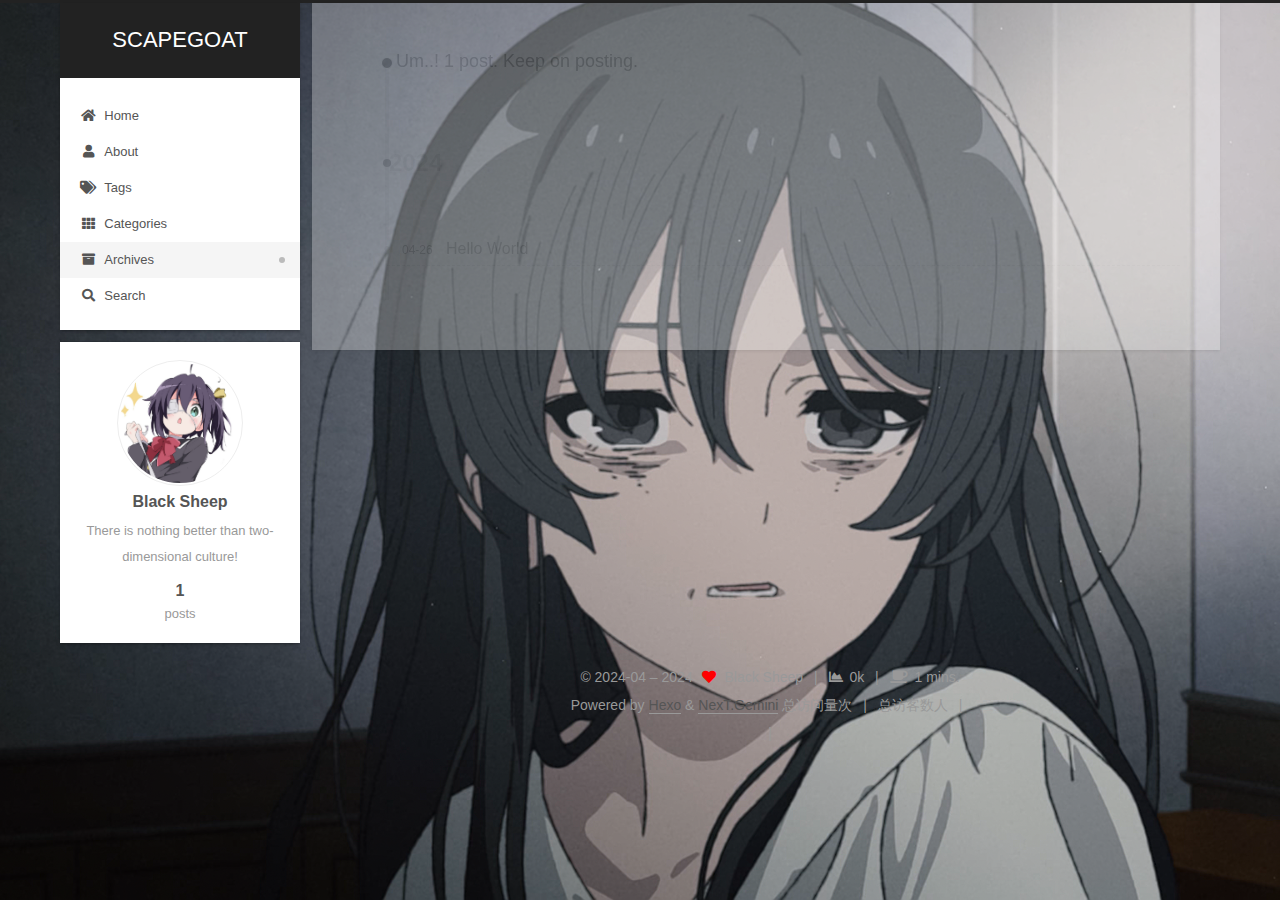
==== archives/index.html @ d49eea4b "Site updated: 2024-04-26 20:23:12" ====
<!DOCTYPE html>
<html lang="en">
<head>
  <meta charset="UTF-8">
<meta name="viewport" content="width=device-width, initial-scale=1, maximum-scale=2">
<meta name="theme-color" content="#222">
<meta name="generator" content="Hexo 7.2.0">
  <link rel="apple-touch-icon" sizes="180x180" href="/images/apple-touch-icon-next.png">
  <link rel="icon" type="image/png" sizes="32x32" href="/images/favicon-32x32-next.png">
  <link rel="icon" type="image/png" sizes="16x16" href="/images/favicon-16x16-next.png">
  <link rel="mask-icon" href="/images/logo.svg" color="#222">

<link rel="stylesheet" href="/css/main.css">


<link rel="stylesheet" href="/lib/font-awesome/css/all.min.css">
  <link rel="stylesheet" href="/lib/pace/pace-theme-minimal.min.css">
  <script src="/lib/pace/pace.min.js"></script>

<script id="hexo-configurations">
    var NexT = window.NexT || {};
    var CONFIG = {"hostname":"example.com","root":"/","scheme":"Gemini","version":"7.8.0","exturl":false,"sidebar":{"position":"left","display":"post","padding":18,"offset":12,"onmobile":false},"copycode":{"enable":false,"show_result":false,"style":null},"back2top":{"enable":true,"sidebar":false,"scrollpercent":false},"bookmark":{"enable":false,"color":"#222","save":"auto"},"fancybox":false,"mediumzoom":false,"lazyload":false,"pangu":false,"comments":{"style":"tabs","active":null,"storage":true,"lazyload":false,"nav":null},"algolia":{"hits":{"per_page":10},"labels":{"input_placeholder":"Search for Posts","hits_empty":"We didn't find any results for the search: ${query}","hits_stats":"${hits} results found in ${time} ms"}},"localsearch":{"enable":true,"trigger":"manual","top_n_per_article":1,"unescape":false,"preload":false},"motion":{"enable":true,"async":false,"transition":{"post_block":"fadeIn","post_header":"slideDownIn","post_body":"slideDownIn","coll_header":"slideLeftIn","sidebar":"slideUpIn"}}};
  </script>

  <meta name="description" content="There is nothing better than two-dimensional culture!">
<meta property="og:type" content="website">
<meta property="og:title" content="SCAPEGOAT">
<meta property="og:url" content="http://example.com/archives/index.html">
<meta property="og:site_name" content="SCAPEGOAT">
<meta property="og:description" content="There is nothing better than two-dimensional culture!">
<meta property="og:locale" content="en_US">
<meta property="article:author" content="Black Sheep">
<meta name="twitter:card" content="summary">

<link rel="canonical" href="http://example.com/archives/">


<script id="page-configurations">
  // https://hexo.io/docs/variables.html
  CONFIG.page = {
    sidebar: "",
    isHome : false,
    isPost : false,
    lang   : 'en'
  };
</script>

  <title>Archive | SCAPEGOAT</title>
  






  <noscript>
  <style>
  .use-motion .brand,
  .use-motion .menu-item,
  .sidebar-inner,
  .use-motion .post-block,
  .use-motion .pagination,
  .use-motion .comments,
  .use-motion .post-header,
  .use-motion .post-body,
  .use-motion .collection-header { opacity: initial; }

  .use-motion .site-title,
  .use-motion .site-subtitle {
    opacity: initial;
    top: initial;
  }

  .use-motion .logo-line-before i { left: initial; }
  .use-motion .logo-line-after i { right: initial; }
  </style>
</noscript>

</head>

<body itemscope itemtype="http://schema.org/WebPage">
  <div class="container use-motion">
    <div class="headband"></div>

    <header class="header" itemscope itemtype="http://schema.org/WPHeader">
      <div class="header-inner"><div class="site-brand-container">
  <div class="site-nav-toggle">
    <div class="toggle" aria-label="Toggle navigation bar">
      <span class="toggle-line toggle-line-first"></span>
      <span class="toggle-line toggle-line-middle"></span>
      <span class="toggle-line toggle-line-last"></span>
    </div>
  </div>

  <div class="site-meta">

    <a href="/" class="brand" rel="start">
      <span class="logo-line-before"><i></i></span>
      <h1 class="site-title">SCAPEGOAT</h1>
      <span class="logo-line-after"><i></i></span>
    </a>
  </div>

  <div class="site-nav-right">
    <div class="toggle popup-trigger">
        <i class="fa fa-search fa-fw fa-lg"></i>
    </div>
  </div>
</div>




<nav class="site-nav">
  <ul id="menu" class="main-menu menu">
        <li class="menu-item menu-item-home">

    <a href="/" rel="section"><i class="fa fa-home fa-fw"></i>Home</a>

  </li>
        <li class="menu-item menu-item-about">

    <a href="/about/" rel="section"><i class="fa fa-user fa-fw"></i>About</a>

  </li>
        <li class="menu-item menu-item-tags">

    <a href="/tags/" rel="section"><i class="fa fa-tags fa-fw"></i>Tags</a>

  </li>
        <li class="menu-item menu-item-categories">

    <a href="/categories/" rel="section"><i class="fa fa-th fa-fw"></i>Categories</a>

  </li>
        <li class="menu-item menu-item-archives">

    <a href="/archives/" rel="section"><i class="fa fa-archive fa-fw"></i>Archives</a>

  </li>
      <li class="menu-item menu-item-search">
        <a role="button" class="popup-trigger"><i class="fa fa-search fa-fw"></i>Search
        </a>
      </li>
  </ul>
</nav>



  <div class="search-pop-overlay">
    <div class="popup search-popup">
        <div class="search-header">
  <span class="search-icon">
    <i class="fa fa-search"></i>
  </span>
  <div class="search-input-container">
    <input autocomplete="off" autocapitalize="off"
           placeholder="Searching..." spellcheck="false"
           type="search" class="search-input">
  </div>
  <span class="popup-btn-close">
    <i class="fa fa-times-circle"></i>
  </span>
</div>
<div id="search-result">
  <div id="no-result">
    <i class="fa fa-spinner fa-pulse fa-5x fa-fw"></i>
  </div>
</div>

    </div>
  </div>

</div>
    </header>

    
  <div class="back-to-top">
    <i class="fa fa-arrow-up"></i>
    <span>0%</span>
  </div>


    <main class="main">
      <div class="main-inner">
        <div class="content-wrap">
          

          <div class="content archive">
            

  
  
  
  <div class="post-block">
    <div class="posts-collapse">
      <div class="collection-title">
        <span class="collection-header">Um..! 1 post. Keep on posting.</span>
      </div>

      
    <div class="collection-year">
      <span class="collection-header">2024</span>
    </div>

  <article itemscope itemtype="http://schema.org/Article">
    <header class="post-header">

      <div class="post-meta">
        <time itemprop="dateCreated"
              datetime="2024-04-26T16:50:13+08:00"
              content="2024-04-26">
          04-26
        </time>
      </div>

      <div class="post-title">
          <a class="post-title-link" href="/2024/04/26/hello-world/" itemprop="url">
            <span itemprop="name">Hello World</span>
          </a>
      </div>

    </header>
  </article>


    </div>
  </div>
  
  
  

  



          </div>
          

<script>
  window.addEventListener('tabs:register', () => {
    let { activeClass } = CONFIG.comments;
    if (CONFIG.comments.storage) {
      activeClass = localStorage.getItem('comments_active') || activeClass;
    }
    if (activeClass) {
      let activeTab = document.querySelector(`a[href="#comment-${activeClass}"]`);
      if (activeTab) {
        activeTab.click();
      }
    }
  });
  if (CONFIG.comments.storage) {
    window.addEventListener('tabs:click', event => {
      if (!event.target.matches('.tabs-comment .tab-content .tab-pane')) return;
      let commentClass = event.target.classList[1];
      localStorage.setItem('comments_active', commentClass);
    });
  }
</script>

        </div>
          
  
  <div class="toggle sidebar-toggle">
    <span class="toggle-line toggle-line-first"></span>
    <span class="toggle-line toggle-line-middle"></span>
    <span class="toggle-line toggle-line-last"></span>
  </div>

  <aside class="sidebar">
    <div class="sidebar-inner">

      <ul class="sidebar-nav motion-element">
        <li class="sidebar-nav-toc">
          Table of Contents
        </li>
        <li class="sidebar-nav-overview">
          Overview
        </li>
      </ul>

      <!--noindex-->
      <div class="post-toc-wrap sidebar-panel">
      </div>
      <!--/noindex-->

      <div class="site-overview-wrap sidebar-panel">
        <div class="site-author motion-element" itemprop="author" itemscope itemtype="http://schema.org/Person">
    <img class="site-author-image" itemprop="image" alt="Black Sheep"
      src="/images/avatar.jpg">
  <p class="site-author-name" itemprop="name">Black Sheep</p>
  <div class="site-description" itemprop="description">There is nothing better than two-dimensional culture!</div>
</div>
<div class="site-state-wrap motion-element">
  <nav class="site-state">
      <div class="site-state-item site-state-posts">
          <a href="/archives/">
        
          <span class="site-state-item-count">1</span>
          <span class="site-state-item-name">posts</span>
        </a>
      </div>
  </nav>
</div>



      </div>

    </div>
  </aside>
  <div id="sidebar-dimmer"></div>


      </div>
    </main>

    <footer class="footer">
      <div class="footer-inner">
        

        

<div class="copyright">
  
  &copy; 2024-04 – 
  <span itemprop="copyrightYear">2024</span>
  <span class="with-love">
    <i class="fa fa-heart"></i>
  </span>
  <span class="author" itemprop="copyrightHolder">Black Sheep</span>
    <span class="post-meta-divider">|</span>
    <span class="post-meta-item-icon">
      <i class="fa fa-chart-area"></i>
    </span>
    <span title="Symbols count total">0k</span>
    <span class="post-meta-divider">|</span>
    <span class="post-meta-item-icon">
      <i class="fa fa-coffee"></i>
    </span>
    <span title="Reading time total">1 mins.</span>
</div>
  <div class="powered-by">Powered by <a href="https://hexo.io/" class="theme-link" rel="noopener" target="_blank">Hexo</a> & <a href="https://theme-next.org/" class="theme-link" rel="noopener" target="_blank">NexT.Gemini</a>
  </div>


    <script async src="//dn-lbstatics.qbox.me/busuanzi/2.3/busuanzi.pure.mini.js"></script>

    <span id="busuanzi_container_site_pv">总访问量<span id="busuanzi_value_site_pv"></span>次</span>
    <span class="post-meta-divider">|</span>
    <span id="busuanzi_container_site_uv">总访客数<span id="busuanzi_value_site_uv"></span>人</span>
    <span class="post-meta-divider">|</span>
<!-- 不蒜子计数初始值纠正 -->
<script>
$(document).ready(function() {

    var int = setInterval(fixCount, 50);  // 50ms周期检测函数
    var countOffset = 20000;  // 初始化首次数据

    function fixCount() {            
       if (document.getElementById("busuanzi_container_site_pv").style.display != "none")
        {
            $("#busuanzi_value_site_pv").html(parseInt($("#busuanzi_value_site_pv").html()) + countOffset); 
            clearInterval(int);
        }                  
        if ($("#busuanzi_container_site_pv").css("display") != "none")
        {
            $("#busuanzi_value_site_uv").html(parseInt($("#busuanzi_value_site_uv").html()) + countOffset); // 加上初始数据 
            clearInterval(int); // 停止检测
        }  
    }
       	
});
</script> 

        
<div class="busuanzi-count">
  <script async src="https://busuanzi.ibruce.info/busuanzi/2.3/busuanzi.pure.mini.js"></script>
    <span class="post-meta-item" id="busuanzi_container_site_uv" style="display: none;">
      <span class="post-meta-item-icon">
        <i class="fa fa-user"></i>
      </span>
      <span class="site-uv" title="Total Visitors">
        <span id="busuanzi_value_site_uv"></span>
      </span>
    </span>
    <span class="post-meta-divider">|</span>
    <span class="post-meta-item" id="busuanzi_container_site_pv" style="display: none;">
      <span class="post-meta-item-icon">
        <i class="fa fa-eye"></i>
      </span>
      <span class="site-pv" title="Total Views">
        <span id="busuanzi_value_site_pv"></span>
      </span>
    </span>
</div>








      </div>
    </footer>
  </div>

  
  <script src="/lib/anime.min.js"></script>
  <script src="/lib/velocity/velocity.min.js"></script>
  <script src="/lib/velocity/velocity.ui.min.js"></script>

<script src="/js/utils.js"></script>

<script src="/js/motion.js"></script>


<script src="/js/schemes/pisces.js"></script>


<script src="/js/next-boot.js"></script>




  




  
<script src="/js/local-search.js"></script>













  

  

</body>
</html>
---- css/main.css ----
:root {
  --body-bg-color: #eee;
  --content-bg-color: #fff;
  --card-bg-color: #f5f5f5;
  --text-color: #555;
  --blockquote-color: #666;
  --link-color: #555;
  --link-hover-color: #222;
  --brand-color: #fff;
  --brand-hover-color: #fff;
  --table-row-odd-bg-color: #f9f9f9;
  --table-row-hover-bg-color: #f5f5f5;
  --menu-item-bg-color: #f5f5f5;
  --btn-default-bg: #fff;
  --btn-default-color: #555;
  --btn-default-border-color: #555;
  --btn-default-hover-bg: #222;
  --btn-default-hover-color: #fff;
  --btn-default-hover-border-color: #222;
}
html {
  line-height: 1.15; /* 1 */
  -webkit-text-size-adjust: 100%; /* 2 */
}
body {
  margin: 0;
}
main {
  display: block;
}
h1 {
  font-size: 2em;
  margin: 0.67em 0;
}
hr {
  box-sizing: content-box; /* 1 */
  height: 0; /* 1 */
  overflow: visible; /* 2 */
}
pre {
  font-family: monospace, monospace; /* 1 */
  font-size: 1em; /* 2 */
}
a {
  background: transparent;
}
abbr[title] {
  border-bottom: none; /* 1 */
  text-decoration: underline; /* 2 */
  text-decoration: underline dotted; /* 2 */
}
b,
strong {
  font-weight: bolder;
}
code,
kbd,
samp {
  font-family: monospace, monospace; /* 1 */
  font-size: 1em; /* 2 */
}
small {
  font-size: 80%;
}
sub,
sup {
  font-size: 75%;
  line-height: 0;
  position: relative;
  vertical-align: baseline;
}
sub {
  bottom: -0.25em;
}
sup {
  top: -0.5em;
}
img {
  border-style: none;
}
button,
input,
optgroup,
select,
textarea {
  font-family: inherit; /* 1 */
  font-size: 100%; /* 1 */
  line-height: 1.15; /* 1 */
  margin: 0; /* 2 */
}
button,
input {
/* 1 */
  overflow: visible;
}
button,
select {
/* 1 */
  text-transform: none;
}
button,
[type='button'],
[type='reset'],
[type='submit'] {
  -webkit-appearance: button;
}
button::-moz-focus-inner,
[type='button']::-moz-focus-inner,
[type='reset']::-moz-focus-inner,
[type='submit']::-moz-focus-inner {
  border-style: none;
  padding: 0;
}
button:-moz-focusring,
[type='button']:-moz-focusring,
[type='reset']:-moz-focusring,
[type='submit']:-moz-focusring {
  outline: 1px dotted ButtonText;
}
fieldset {
  padding: 0.35em 0.75em 0.625em;
}
legend {
  box-sizing: border-box; /* 1 */
  color: inherit; /* 2 */
  display: table; /* 1 */
  max-width: 100%; /* 1 */
  padding: 0; /* 3 */
  white-space: normal; /* 1 */
}
progress {
  vertical-align: baseline;
}
textarea {
  overflow: auto;
}
[type='checkbox'],
[type='radio'] {
  box-sizing: border-box; /* 1 */
  padding: 0; /* 2 */
}
[type='number']::-webkit-inner-spin-button,
[type='number']::-webkit-outer-spin-button {
  height: auto;
}
[type='search'] {
  outline-offset: -2px; /* 2 */
  -webkit-appearance: textfield; /* 1 */
}
[type='search']::-webkit-search-decoration {
  -webkit-appearance: none;
}
::-webkit-file-upload-button {
  font: inherit; /* 2 */
  -webkit-appearance: button; /* 1 */
}
details {
  display: block;
}
summary {
  display: list-item;
}
template {
  display: none;
}
[hidden] {
  display: none;
}
::selection {
  background: #262a30;
  color: #eee;
}
html,
body {
  height: 100%;
}
body {
  background: var(--body-bg-color);
  color: var(--text-color);
  font-family: 'Lato', "PingFang SC", "Microsoft YaHei", sans-serif;
  font-size: 1em;
  line-height: 2;
}
@media (max-width: 991px) {
  body {
    padding-left: 0 !important;
    padding-right: 0 !important;
  }
}
h1,
h2,
h3,
h4,
h5,
h6 {
  font-family: 'Lato', "PingFang SC", "Microsoft YaHei", sans-serif;
  font-weight: bold;
  line-height: 1.5;
  margin: 20px 0 15px;
}
h1 {
  font-size: 1.5em;
}
h2 {
  font-size: 1.375em;
}
h3 {
  font-size: 1.25em;
}
h4 {
  font-size: 1.125em;
}
h5 {
  font-size: 1em;
}
h6 {
  font-size: 0.875em;
}
p {
  margin: 0 0 20px 0;
}
a,
span.exturl {
  border-bottom: 1px solid #999;
  color: var(--link-color);
  outline: 0;
  text-decoration: none;
  overflow-wrap: break-word;
  word-wrap: break-word;
  cursor: pointer;
}
a:hover,
span.exturl:hover {
  border-bottom-color: var(--link-hover-color);
  color: var(--link-hover-color);
}
iframe,
img,
video {
  display: block;
  margin-left: auto;
  margin-right: auto;
  max-width: 100%;
}
hr {
  background-image: repeating-linear-gradient(-45deg, #ddd, #ddd 4px, transparent 4px, transparent 8px);
  border: 0;
  height: 3px;
  margin: 40px 0;
}
blockquote {
  border-left: 4px solid #ddd;
  color: var(--blockquote-color);
  margin: 0;
  padding: 0 15px;
}
blockquote cite::before {
  content: '-';
  padding: 0 5px;
}
dt {
  font-weight: bold;
}
dd {
  margin: 0;
  padding: 0;
}
kbd {
  background-color: #f5f5f5;
  background-image: linear-gradient(#eee, #fff, #eee);
  border: 1px solid #ccc;
  border-radius: 0.2em;
  box-shadow: 0.1em 0.1em 0.2em rgba(0,0,0,0.1);
  color: #555;
  font-family: inherit;
  padding: 0.1em 0.3em;
  white-space: nowrap;
}
.table-container {
  overflow: auto;
}
table {
  border-collapse: collapse;
  border-spacing: 0;
  font-size: 0.875em;
  margin: 0 0 20px 0;
  width: 100%;
}
tbody tr:nth-of-type(odd) {
  background: var(--table-row-odd-bg-color);
}
tbody tr:hover {
  background: var(--table-row-hover-bg-color);
}
caption,
th,
td {
  font-weight: normal;
  padding: 8px;
  vertical-align: middle;
}
th,
td {
  border: 1px solid #ddd;
  border-bottom: 3px solid #ddd;
}
th {
  font-weight: 700;
  padding-bottom: 10px;
}
td {
  border-bottom-width: 1px;
}
.btn {
  background: var(--btn-default-bg);
  border: 2px solid var(--btn-default-border-color);
  border-radius: 2px;
  color: var(--btn-default-color);
  display: inline-block;
  font-size: 0.875em;
  line-height: 2;
  padding: 0 20px;
  text-decoration: none;
  transition-property: background-color;
  transition-delay: 0s;
  transition-duration: 0.2s;
  transition-timing-function: ease-in-out;
}
.btn:hover {
  background: var(--btn-default-hover-bg);
  border-color: var(--btn-default-hover-border-color);
  color: var(--btn-default-hover-color);
}
.btn + .btn {
  margin: 0 0 8px 8px;
}
.btn .fa-fw {
  text-align: left;
  width: 1.285714285714286em;
}
.toggle {
  line-height: 0;
}
.toggle .toggle-line {
  background: #fff;
  display: inline-block;
  height: 2px;
  left: 0;
  position: relative;
  top: 0;
  transition: all 0.4s;
  vertical-align: top;
  width: 100%;
}
.toggle .toggle-line:not(:first-child) {
  margin-top: 3px;
}
.toggle.toggle-arrow .toggle-line-first {
  left: 50%;
  top: 2px;
  transform: rotate(45deg);
  width: 50%;
}
.toggle.toggle-arrow .toggle-line-middle {
  left: 2px;
  width: 90%;
}
.toggle.toggle-arrow .toggle-line-last {
  left: 50%;
  top: -2px;
  transform: rotate(-45deg);
  width: 50%;
}
.toggle.toggle-close .toggle-line-first {
  transform: rotate(-45deg);
  top: 5px;
}
.toggle.toggle-close .toggle-line-middle {
  opacity: 0;
}
.toggle.toggle-close .toggle-line-last {
  transform: rotate(45deg);
  top: -5px;
}
.highlight,
pre {
  background: #f7f7f7;
  color: #4d4d4c;
  line-height: 1.6;
  margin: 0 auto 20px;
}
pre,
code {
  font-family: consolas, Menlo, monospace, "PingFang SC", "Microsoft YaHei";
}
code {
  background: #eee;
  border-radius: 3px;
  color: #555;
  padding: 2px 4px;
  overflow-wrap: break-word;
  word-wrap: break-word;
}
.highlight *::selection {
  background: #d6d6d6;
}
.highlight pre {
  border: 0;
  margin: 0;
  padding: 10px 0;
}
.highlight table {
  border: 0;
  margin: 0;
  width: auto;
}
.highlight td {
  border: 0;
  padding: 0;
}
.highlight figcaption {
  background: #eff2f3;
  color: #4d4d4c;
  display: flex;
  font-size: 0.875em;
  justify-content: space-between;
  line-height: 1.2;
  padding: 0.5em;
}
.highlight figcaption a {
  color: #4d4d4c;
}
.highlight figcaption a:hover {
  border-bottom-color: #4d4d4c;
}
.highlight .gutter {
  -moz-user-select: none;
  -ms-user-select: none;
  -webkit-user-select: none;
  user-select: none;
}
.highlight .gutter pre {
  background: #eff2f3;
  color: #869194;
  padding-left: 10px;
  padding-right: 10px;
  text-align: right;
}
.highlight .code pre {
  background: #f7f7f7;
  padding-left: 10px;
  width: 100%;
}
.gist table {
  width: auto;
}
.gist table td {
  border: 0;
}
pre {
  overflow: auto;
  padding: 10px;
}
pre code {
  background: none;
  color: #4d4d4c;
  font-size: 0.875em;
  padding: 0;
  text-shadow: none;
}
pre .deletion {
  background: #fdd;
}
pre .addition {
  background: #dfd;
}
pre .meta {
  color: #eab700;
  -moz-user-select: none;
  -ms-user-select: none;
  -webkit-user-select: none;
  user-select: none;
}
pre .comment {
  color: #8e908c;
}
pre .variable,
pre .attribute,
pre .tag,
pre .name,
pre .regexp,
pre .ruby .constant,
pre .xml .tag .title,
pre .xml .pi,
pre .xml .doctype,
pre .html .doctype,
pre .css .id,
pre .css .class,
pre .css .pseudo {
  color: #c82829;
}
pre .number,
pre .preprocessor,
pre .built_in,
pre .builtin-name,
pre .literal,
pre .params,
pre .constant,
pre .command {
  color: #f5871f;
}
pre .ruby .class .title,
pre .css .rules .attribute,
pre .string,
pre .symbol,
pre .value,
pre .inheritance,
pre .header,
pre .ruby .symbol,
pre .xml .cdata,
pre .special,
pre .formula {
  color: #718c00;
}
pre .title,
pre .css .hexcolor {
  color: #3e999f;
}
pre .function,
pre .python .decorator,
pre .python .title,
pre .ruby .function .title,
pre .ruby .title .keyword,
pre .perl .sub,
pre .javascript .title,
pre .coffeescript .title {
  color: #4271ae;
}
pre .keyword,
pre .javascript .function {
  color: #8959a8;
}
.blockquote-center {
  border-left: none;
  margin: 40px 0;
  padding: 0;
  position: relative;
  text-align: center;
}
.blockquote-center .fa {
  display: block;
  opacity: 0.6;
  position: absolute;
  width: 100%;
}
.blockquote-center .fa-quote-left {
  border-top: 1px solid #ccc;
  text-align: left;
  top: -20px;
}
.blockquote-center .fa-quote-right {
  border-bottom: 1px solid #ccc;
  text-align: right;
  bottom: -20px;
}
.blockquote-center p,
.blockquote-center div {
  text-align: center;
}
.post-body .group-picture img {
  margin: 0 auto;
  padding: 0 3px;
}
.group-picture-row {
  margin-bottom: 6px;
  overflow: hidden;
}
.group-picture-column {
  float: left;
  margin-bottom: 10px;
}
.post-body .label {
  color: #555;
  display: inline;
  padding: 0 2px;
}
.post-body .label.default {
  background: #f0f0f0;
}
.post-body .label.primary {
  background: #efe6f7;
}
.post-body .label.info {
  background: #e5f2f8;
}
.post-body .label.success {
  background: #e7f4e9;
}
.post-body .label.warning {
  background: #fcf6e1;
}
.post-body .label.danger {
  background: #fae8eb;
}
.post-body .tabs {
  margin-bottom: 20px;
}
.post-body .tabs,
.tabs-comment {
  display: block;
  padding-top: 10px;
  position: relative;
}
.post-body .tabs ul.nav-tabs,
.tabs-comment ul.nav-tabs {
  display: flex;
  flex-wrap: wrap;
  margin: 0;
  margin-bottom: -1px;
  padding: 0;
}
@media (max-width: 413px) {
  .post-body .tabs ul.nav-tabs,
  .tabs-comment ul.nav-tabs {
    display: block;
    margin-bottom: 5px;
  }
}
.post-body .tabs ul.nav-tabs li.tab,
.tabs-comment ul.nav-tabs li.tab {
  border-bottom: 1px solid #ddd;
  border-left: 1px solid transparent;
  border-right: 1px solid transparent;
  border-top: 3px solid transparent;
  flex-grow: 1;
  list-style-type: none;
  border-radius: 0 0 0 0;
}
@media (max-width: 413px) {
  .post-body .tabs ul.nav-tabs li.tab,
  .tabs-comment ul.nav-tabs li.tab {
    border-bottom: 1px solid transparent;
    border-left: 3px solid transparent;
    border-right: 1px solid transparent;
    border-top: 1px solid transparent;
  }
}
@media (max-width: 413px) {
  .post-body .tabs ul.nav-tabs li.tab,
  .tabs-comment ul.nav-tabs li.tab {
    border-radius: 0;
  }
}
.post-body .tabs ul.nav-tabs li.tab a,
.tabs-comment ul.nav-tabs li.tab a {
  border-bottom: initial;
  display: block;
  line-height: 1.8;
  outline: 0;
  padding: 0.25em 0.75em;
  text-align: center;
  transition-delay: 0s;
  transition-duration: 0.2s;
  transition-timing-function: ease-out;
}
.post-body .tabs ul.nav-tabs li.tab a i,
.tabs-comment ul.nav-tabs li.tab a i {
  width: 1.285714285714286em;
}
.post-body .tabs ul.nav-tabs li.tab.active,
.tabs-comment ul.nav-tabs li.tab.active {
  border-bottom: 1px solid transparent;
  border-left: 1px solid #ddd;
  border-right: 1px solid #ddd;
  border-top: 3px solid #fc6423;
}
@media (max-width: 413px) {
  .post-body .tabs ul.nav-tabs li.tab.active,
  .tabs-comment ul.nav-tabs li.tab.active {
    border-bottom: 1px solid #ddd;
    border-left: 3px solid #fc6423;
    border-right: 1px solid #ddd;
    border-top: 1px solid #ddd;
  }
}
.post-body .tabs ul.nav-tabs li.tab.active a,
.tabs-comment ul.nav-tabs li.tab.active a {
  color: var(--link-color);
  cursor: default;
}
.post-body .tabs .tab-content .tab-pane,
.tabs-comment .tab-content .tab-pane {
  border: 1px solid #ddd;
  border-top: 0;
  padding: 20px 20px 0 20px;
  border-radius: 0;
}
.post-body .tabs .tab-content .tab-pane:not(.active),
.tabs-comment .tab-content .tab-pane:not(.active) {
  display: none;
}
.post-body .tabs .tab-content .tab-pane.active,
.tabs-comment .tab-content .tab-pane.active {
  display: block;
}
.post-body .tabs .tab-content .tab-pane.active:nth-of-type(1),
.tabs-comment .tab-content .tab-pane.active:nth-of-type(1) {
  border-radius: 0 0 0 0;
}
@media (max-width: 413px) {
  .post-body .tabs .tab-content .tab-pane.active:nth-of-type(1),
  .tabs-comment .tab-content .tab-pane.active:nth-of-type(1) {
    border-radius: 0;
  }
}
.post-body .note {
  border-radius: 3px;
  margin-bottom: 20px;
  padding: 1em;
  position: relative;
  border: 1px solid #eee;
  border-left-width: 5px;
}
.post-body .note h2,
.post-body .note h3,
.post-body .note h4,
.post-body .note h5,
.post-body .note h6 {
  margin-top: 0;
  border-bottom: initial;
  margin-bottom: 0;
  padding-top: 0;
}
.post-body .note p:first-child,
.post-body .note ul:first-child,
.post-body .note ol:first-child,
.post-body .note table:first-child,
.post-body .note pre:first-child,
.post-body .note blockquote:first-child,
.post-body .note img:first-child {
  margin-top: 0;
}
.post-body .note p:last-child,
.post-body .note ul:last-child,
.post-body .note ol:last-child,
.post-body .note table:last-child,
.post-body .note pre:last-child,
.post-body .note blockquote:last-child,
.post-body .note img:last-child {
  margin-bottom: 0;
}
.post-body .note.default {
  border-left-color: #777;
}
.post-body .note.default h2,
.post-body .note.default h3,
.post-body .note.default h4,
.post-body .note.default h5,
.post-body .note.default h6 {
  color: #777;
}
.post-body .note.primary {
  border-left-color: #6f42c1;
}
.post-body .note.primary h2,
.post-body .note.primary h3,
.post-body .note.primary h4,
.post-body .note.primary h5,
.post-body .note.primary h6 {
  color: #6f42c1;
}
.post-body .note.info {
  border-left-color: #428bca;
}
.post-body .note.info h2,
.post-body .note.info h3,
.post-body .note.info h4,
.post-body .note.info h5,
.post-body .note.info h6 {
  color: #428bca;
}
.post-body .note.success {
  border-left-color: #5cb85c;
}
.post-body .note.success h2,
.post-body .note.success h3,
.post-body .note.success h4,
.post-body .note.success h5,
.post-body .note.success h6 {
  color: #5cb85c;
}
.post-body .note.warning {
  border-left-color: #f0ad4e;
}
.post-body .note.warning h2,
.post-body .note.warning h3,
.post-body .note.warning h4,
.post-body .note.warning h5,
.post-body .note.warning h6 {
  color: #f0ad4e;
}
.post-body .note.danger {
  border-left-color: #d9534f;
}
.post-body .note.danger h2,
.post-body .note.danger h3,
.post-body .note.danger h4,
.post-body .note.danger h5,
.post-body .note.danger h6 {
  color: #d9534f;
}
.pagination .prev,
.pagination .next,
.pagination .page-number,
.pagination .space {
  display: inline-block;
  margin: 0 10px;
  padding: 0 11px;
  position: relative;
  top: -1px;
}
@media (max-width: 767px) {
  .pagination .prev,
  .pagination .next,
  .pagination .page-number,
  .pagination .space {
    margin: 0 5px;
  }
}
.pagination {
  border-top: 1px solid #eee;
  margin: 120px 0 0;
  text-align: center;
}
.pagination .prev,
.pagination .next,
.pagination .page-number {
  border-bottom: 0;
  border-top: 1px solid #eee;
  transition-property: border-color;
  transition-delay: 0s;
  transition-duration: 0.2s;
  transition-timing-function: ease-in-out;
}
.pagination .prev:hover,
.pagination .next:hover,
.pagination .page-number:hover {
  border-top-color: #222;
}
.pagination .space {
  margin: 0;
  padding: 0;
}
.pagination .prev {
  margin-left: 0;
}
.pagination .next {
  margin-right: 0;
}
.pagination .page-number.current {
  background: #ccc;
  border-top-color: #ccc;
  color: #fff;
}
@media (max-width: 767px) {
  .pagination {
    border-top: none;
  }
  .pagination .prev,
  .pagination .next,
  .pagination .page-number {
    border-bottom: 1px solid #eee;
    border-top: 0;
    margin-bottom: 10px;
    padding: 0 10px;
  }
  .pagination .prev:hover,
  .pagination .next:hover,
  .pagination .page-number:hover {
    border-bottom-color: #222;
  }
}
.comments {
  margin-top: 60px;
  overflow: hidden;
}
.comment-button-group {
  display: flex;
  flex-wrap: wrap-reverse;
  justify-content: center;
  margin: 1em 0;
}
.comment-button-group .comment-button {
  margin: 0.1em 0.2em;
}
.comment-button-group .comment-button.active {
  background: var(--btn-default-hover-bg);
  border-color: var(--btn-default-hover-border-color);
  color: var(--btn-default-hover-color);
}
.comment-position {
  display: none;
}
.comment-position.active {
  display: block;
}
.tabs-comment {
  background: var(--content-bg-color);
  margin-top: 4em;
  padding-top: 0;
}
.tabs-comment .comments {
  border: 0;
  box-shadow: none;
  margin-top: 0;
  padding-top: 0;
}
.container {
  min-height: 100%;
  position: relative;
}
.main-inner {
  margin: 0 auto;
  width: calc(100% - 20px);
}
@media (min-width: 1200px) {
  .main-inner {
    width: 1160px;
  }
}
@media (min-width: 1600px) {
  .main-inner {
    width: 73%;
  }
}
@media (max-width: 767px) {
  .content-wrap {
    padding: 0 20px;
  }
}
.header {
  background: transparent;
}
.header-inner {
  margin: 0 auto;
  width: calc(100% - 20px);
}
@media (min-width: 1200px) {
  .header-inner {
    width: 1160px;
  }
}
@media (min-width: 1600px) {
  .header-inner {
    width: 73%;
  }
}
.site-brand-container {
  display: flex;
  flex-shrink: 0;
  padding: 0 10px;
}
.headband {
  background: #222;
  height: 3px;
}
.site-meta {
  flex-grow: 1;
  text-align: center;
}
@media (max-width: 767px) {
  .site-meta {
    text-align: center;
  }
}
.brand {
  border-bottom: none;
  color: var(--brand-color);
  display: inline-block;
  line-height: 1.375em;
  padding: 0 40px;
  position: relative;
}
.brand:hover {
  color: var(--brand-hover-color);
}
.site-title {
  font-family: 'Lato', "PingFang SC", "Microsoft YaHei", sans-serif;
  font-size: 1.375em;
  font-weight: normal;
  margin: 0;
}
.site-subtitle {
  color: #ddd;
  font-size: 0.8125em;
  margin: 10px 0;
}
.use-motion .brand {
  opacity: 0;
}
.use-motion .site-title,
.use-motion .site-subtitle,
.use-motion .custom-logo-image {
  opacity: 0;
  position: relative;
  top: -10px;
}
.site-nav-toggle,
.site-nav-right {
  display: none;
}
@media (max-width: 767px) {
  .site-nav-toggle,
  .site-nav-right {
    display: flex;
    flex-direction: column;
    justify-content: center;
  }
}
.site-nav-toggle .toggle,
.site-nav-right .toggle {
  color: var(--text-color);
  padding: 10px;
  width: 22px;
}
.site-nav-toggle .toggle .toggle-line,
.site-nav-right .toggle .toggle-line {
  background: var(--text-color);
  border-radius: 1px;
}
.site-nav {
  display: block;
}
@media (max-width: 767px) {
  .site-nav {
    clear: both;
    display: none;
  }
}
.site-nav.site-nav-on {
  display: block;
}
.menu {
  margin-top: 20px;
  padding-left: 0;
  text-align: center;
}
.menu-item {
  display: inline-block;
  list-style: none;
  margin: 0 10px;
}
@media (max-width: 767px) {
  .menu-item {
    display: block;
    margin-top: 10px;
  }
  .menu-item.menu-item-search {
    display: none;
  }
}
.menu-item a,
.menu-item span.exturl {
  border-bottom: 0;
  display: block;
  font-size: 0.8125em;
  transition-property: border-color;
  transition-delay: 0s;
  transition-duration: 0.2s;
  transition-timing-function: ease-in-out;
}
@media (hover: none) {
  .menu-item a:hover,
  .menu-item span.exturl:hover {
    border-bottom-color: transparent !important;
  }
}
.menu-item .fa,
.menu-item .fab,
.menu-item .far,
.menu-item .fas {
  margin-right: 8px;
}
.menu-item .badge {
  display: inline-block;
  font-weight: bold;
  line-height: 1;
  margin-left: 0.35em;
  margin-top: 0.35em;
  text-align: center;
  white-space: nowrap;
}
@media (max-width: 767px) {
  .menu-item .badge {
    float: right;
    margin-left: 0;
  }
}
.menu-item-active a,
.menu .menu-item a:hover,
.menu .menu-item span.exturl:hover {
  background: var(--menu-item-bg-color);
}
.use-motion .menu-item {
  opacity: 0;
}
.sidebar {
  background: #222;
  bottom: 0;
  box-shadow: inset 0 2px 6px #000;
  position: fixed;
  top: 0;
}
@media (max-width: 991px) {
  .sidebar {
    display: none;
  }
}
.sidebar-inner {
  color: #999;
  padding: 18px 10px;
  text-align: center;
}
.cc-license {
  margin-top: 10px;
  text-align: center;
}
.cc-license .cc-opacity {
  border-bottom: none;
  opacity: 0.7;
}
.cc-license .cc-opacity:hover {
  opacity: 0.9;
}
.cc-license img {
  display: inline-block;
}
.site-author-image {
  border: 1px solid #eee;
  display: block;
  margin: 0 auto;
  max-width: 120px;
  padding: 2px;
  border-radius: 50%;
}
.site-author-name {
  color: var(--text-color);
  font-weight: 600;
  margin: 0;
  text-align: center;
}
.site-description {
  color: #999;
  font-size: 0.8125em;
  margin-top: 0;
  text-align: center;
}
.links-of-author {
  margin-top: 15px;
}
.links-of-author a,
.links-of-author span.exturl {
  border-bottom-color: #555;
  display: inline-block;
  font-size: 0.8125em;
  margin-bottom: 10px;
  margin-right: 10px;
  vertical-align: middle;
}
.links-of-author a::before,
.links-of-author span.exturl::before {
  background: #ff6ee2;
  border-radius: 50%;
  content: ' ';
  display: inline-block;
  height: 4px;
  margin-right: 3px;
  vertical-align: middle;
  width: 4px;
}
.sidebar-button {
  margin-top: 15px;
}
.sidebar-button a {
  border: 1px solid #fc6423;
  border-radius: 4px;
  color: #fc6423;
  display: inline-block;
  padding: 0 15px;
}
.sidebar-button a .fa,
.sidebar-button a .fab,
.sidebar-button a .far,
.sidebar-button a .fas {
  margin-right: 5px;
}
.sidebar-button a:hover {
  background: #fc6423;
  border: 1px solid #fc6423;
  color: #fff;
}
.sidebar-button a:hover .fa,
.sidebar-button a:hover .fab,
.sidebar-button a:hover .far,
.sidebar-button a:hover .fas {
  color: #fff;
}
.links-of-blogroll {
  font-size: 0.8125em;
  margin-top: 10px;
}
.links-of-blogroll-title {
  font-size: 0.875em;
  font-weight: 600;
  margin-top: 0;
}
.links-of-blogroll-list {
  list-style: none;
  margin: 0;
  padding: 0;
}
#sidebar-dimmer {
  display: none;
}
@media (max-width: 767px) {
  #sidebar-dimmer {
    background: #000;
    display: block;
    height: 100%;
    left: 100%;
    opacity: 0;
    position: fixed;
    top: 0;
    width: 100%;
    z-index: 1100;
  }
  .sidebar-active + #sidebar-dimmer {
    opacity: 0.7;
    transform: translateX(-100%);
    transition: opacity 0.5s;
  }
}
.sidebar-nav {
  margin: 0;
  padding-bottom: 20px;
  padding-left: 0;
}
.sidebar-nav li {
  border-bottom: 1px solid transparent;
  color: var(--text-color);
  cursor: pointer;
  display: inline-block;
  font-size: 0.875em;
}
.sidebar-nav li.sidebar-nav-overview {
  margin-left: 10px;
}
.sidebar-nav li:hover {
  color: #fc6423;
}
.sidebar-nav .sidebar-nav-active {
  border-bottom-color: #fc6423;
  color: #fc6423;
}
.sidebar-nav .sidebar-nav-active:hover {
  color: #fc6423;
}
.sidebar-panel {
  display: none;
  overflow-x: hidden;
  overflow-y: auto;
}
.sidebar-panel-active {
  display: block;
}
.sidebar-toggle {
  background: #222;
  bottom: 45px;
  cursor: pointer;
  height: 14px;
  left: 30px;
  padding: 5px;
  position: fixed;
  width: 14px;
  z-index: 1300;
}
@media (max-width: 991px) {
  .sidebar-toggle {
    left: 20px;
    opacity: 0.8;
    display: none;
  }
}
.sidebar-toggle:hover .toggle-line {
  background: #fc6423;
}
.post-toc {
  font-size: 0.875em;
}
.post-toc ol {
  list-style: none;
  margin: 0;
  padding: 0 2px 5px 10px;
  text-align: left;
}
.post-toc ol > ol {
  padding-left: 0;
}
.post-toc ol a {
  transition-property: all;
  transition-delay: 0s;
  transition-duration: 0.2s;
  transition-timing-function: ease-in-out;
}
.post-toc .nav-item {
  line-height: 1.8;
  overflow: hidden;
  text-overflow: ellipsis;
  white-space: nowrap;
}
.post-toc .nav .nav-child {
  display: none;
}
.post-toc .nav .active > .nav-child {
  display: block;
}
.post-toc .nav .active-current > .nav-child {
  display: block;
}
.post-toc .nav .active-current > .nav-child > .nav-item {
  display: block;
}
.post-toc .nav .active > a {
  border-bottom-color: #fc6423;
  color: #fc6423;
}
.post-toc .nav .active-current > a {
  color: #fc6423;
}
.post-toc .nav .active-current > a:hover {
  color: #fc6423;
}
.site-state {
  display: flex;
  justify-content: center;
  line-height: 1.4;
  margin-top: 10px;
  overflow: hidden;
  text-align: center;
  white-space: nowrap;
}
.site-state-item {
  padding: 0 15px;
}
.site-state-item:not(:first-child) {
  border-left: 1px solid #eee;
}
.site-state-item a {
  border-bottom: none;
}
.site-state-item-count {
  display: block;
  font-size: 1em;
  font-weight: 600;
  text-align: center;
}
.site-state-item-name {
  color: #999;
  font-size: 0.8125em;
}
.footer {
  color: #999;
  font-size: 0.875em;
  padding: 20px 0;
}
.footer.footer-fixed {
  bottom: 0;
  left: 0;
  position: absolute;
  right: 0;
}
.footer-inner {
  box-sizing: border-box;
  margin: 0 auto;
  text-align: center;
  width: calc(100% - 20px);
}
@media (min-width: 1200px) {
  .footer-inner {
    width: 1160px;
  }
}
@media (min-width: 1600px) {
  .footer-inner {
    width: 73%;
  }
}
.languages {
  display: inline-block;
  font-size: 1.125em;
  position: relative;
}
.languages .lang-select-label span {
  margin: 0 0.5em;
}
.languages .lang-select {
  height: 100%;
  left: 0;
  opacity: 0;
  position: absolute;
  top: 0;
  width: 100%;
}
.with-love {
  color: #ff0000;
  display: inline-block;
  margin: 0 5px;
}
.powered-by,
.theme-info {
  display: inline-block;
}
@-moz-keyframes iconAnimate {
  0%, 100% {
    transform: scale(1);
  }
  10%, 30% {
    transform: scale(0.9);
  }
  20%, 40%, 60%, 80% {
    transform: scale(1.1);
  }
  50%, 70% {
    transform: scale(1.1);
  }
}
@-webkit-keyframes iconAnimate {
  0%, 100% {
    transform: scale(1);
  }
  10%, 30% {
    transform: scale(0.9);
  }
  20%, 40%, 60%, 80% {
    transform: scale(1.1);
  }
  50%, 70% {
    transform: scale(1.1);
  }
}
@-o-keyframes iconAnimate {
  0%, 100% {
    transform: scale(1);
  }
  10%, 30% {
    transform: scale(0.9);
  }
  20%, 40%, 60%, 80% {
    transform: scale(1.1);
  }
  50%, 70% {
    transform: scale(1.1);
  }
}
@keyframes iconAnimate {
  0%, 100% {
    transform: scale(1);
  }
  10%, 30% {
    transform: scale(0.9);
  }
  20%, 40%, 60%, 80% {
    transform: scale(1.1);
  }
  50%, 70% {
    transform: scale(1.1);
  }
}
.back-to-top {
  font-size: 12px;
  text-align: center;
  transition-delay: 0s;
  transition-duration: 0.2s;
  transition-timing-function: ease-in-out;
}
.back-to-top {
  background: #222;
  bottom: -100px;
  box-sizing: border-box;
  color: #fff;
  cursor: pointer;
  left: 30px;
  opacity: 0.6;
  padding: 0 6px;
  position: fixed;
  transition-property: bottom;
  z-index: 1300;
  width: 24px;
}
.back-to-top span {
  display: none;
}
.back-to-top:hover {
  color: #fc6423;
}
.back-to-top.back-to-top-on {
  bottom: 30px;
}
@media (max-width: 991px) {
  .back-to-top {
    left: 20px;
    opacity: 0.8;
  }
}
.post-body {
  font-family: 'Lato', "PingFang SC", "Microsoft YaHei", sans-serif;
  overflow-wrap: break-word;
  word-wrap: break-word;
}
@media (min-width: 1200px) {
  .post-body {
    font-size: 1.125em;
  }
}
.post-body .exturl .fa {
  font-size: 0.875em;
  margin-left: 4px;
}
.post-body .image-caption,
.post-body .figure .caption {
  color: #999;
  font-size: 0.875em;
  font-weight: bold;
  line-height: 1;
  margin: -20px auto 15px;
  text-align: center;
}
.post-sticky-flag {
  display: inline-block;
  transform: rotate(30deg);
}
.post-button {
  margin-top: 40px;
  text-align: center;
}
.use-motion .post-block,
.use-motion .pagination,
.use-motion .comments {
  opacity: 0;
}
.use-motion .post-header {
  opacity: 0;
}
.use-motion .post-body {
  opacity: 0;
}
.use-motion .collection-header {
  opacity: 0;
}
.posts-collapse {
  margin-left: 35px;
  position: relative;
}
@media (max-width: 767px) {
  .posts-collapse {
    margin-left: 0px;
    margin-right: 0px;
  }
}
.posts-collapse .collection-title {
  font-size: 1.125em;
  position: relative;
}
.posts-collapse .collection-title::before {
  background: #999;
  border: 1px solid #fff;
  border-radius: 50%;
  content: ' ';
  height: 10px;
  left: 0;
  margin-left: -6px;
  margin-top: -4px;
  position: absolute;
  top: 50%;
  width: 10px;
}
.posts-collapse .collection-year {
  font-size: 1.5em;
  font-weight: bold;
  margin: 60px 0;
  position: relative;
}
.posts-collapse .collection-year::before {
  background: #bbb;
  border-radius: 50%;
  content: ' ';
  height: 8px;
  left: 0;
  margin-left: -4px;
  margin-top: -4px;
  position: absolute;
  top: 50%;
  width: 8px;
}
.posts-collapse .collection-header {
  display: block;
  margin: 0 0 0 20px;
}
.posts-collapse .collection-header small {
  color: #bbb;
  margin-left: 5px;
}
.posts-collapse .post-header {
  border-bottom: 1px dashed #ccc;
  margin: 30px 0;
  padding-left: 15px;
  position: relative;
  transition-property: border;
  transition-delay: 0s;
  transition-duration: 0.2s;
  transition-timing-function: ease-in-out;
}
.posts-collapse .post-header::before {
  background: #bbb;
  border: 1px solid #fff;
  border-radius: 50%;
  content: ' ';
  height: 6px;
  left: 0;
  margin-left: -4px;
  position: absolute;
  top: 0.75em;
  transition-property: background;
  width: 6px;
  transition-delay: 0s;
  transition-duration: 0.2s;
  transition-timing-function: ease-in-out;
}
.posts-collapse .post-header:hover {
  border-bottom-color: #666;
}
.posts-collapse .post-header:hover::before {
  background: #222;
}
.posts-collapse .post-meta {
  display: inline;
  font-size: 0.75em;
  margin-right: 10px;
}
.posts-collapse .post-title {
  display: inline;
}
.posts-collapse .post-title a,
.posts-collapse .post-title span.exturl {
  border-bottom: none;
  color: var(--link-color);
}
.posts-collapse .post-title .fa-external-link-alt {
  font-size: 0.875em;
  margin-left: 5px;
}
.posts-collapse::before {
  background: #f5f5f5;
  content: ' ';
  height: 100%;
  left: 0;
  margin-left: -2px;
  position: absolute;
  top: 1.25em;
  width: 4px;
}
.post-eof {
  background: #ccc;
  height: 1px;
  margin: 80px auto 60px;
  text-align: center;
  width: 8%;
}
.post-block:last-of-type .post-eof {
  display: none;
}
.content {
  padding-top: 40px;
}
@media (min-width: 992px) {
  .post-body {
    text-align: justify;
  }
}
@media (max-width: 991px) {
  .post-body {
    text-align: justify;
  }
}
.post-body h1,
.post-body h2,
.post-body h3,
.post-body h4,
.post-body h5,
.post-body h6 {
  padding-top: 10px;
}
.post-body h1 .header-anchor,
.post-body h2 .header-anchor,
.post-body h3 .header-anchor,
.post-body h4 .header-anchor,
.post-body h5 .header-anchor,
.post-body h6 .header-anchor {
  border-bottom-style: none;
  color: #ccc;
  float: right;
  margin-left: 10px;
  visibility: hidden;
}
.post-body h1 .header-anchor:hover,
.post-body h2 .header-anchor:hover,
.post-body h3 .header-anchor:hover,
.post-body h4 .header-anchor:hover,
.post-body h5 .header-anchor:hover,
.post-body h6 .header-anchor:hover {
  color: inherit;
}
.post-body h1:hover .header-anchor,
.post-body h2:hover .header-anchor,
.post-body h3:hover .header-anchor,
.post-body h4:hover .header-anchor,
.post-body h5:hover .header-anchor,
.post-body h6:hover .header-anchor {
  visibility: visible;
}
.post-body iframe,
.post-body img,
.post-body video {
  margin-bottom: 20px;
}
.post-body .video-container {
  height: 0;
  margin-bottom: 20px;
  overflow: hidden;
  padding-top: 75%;
  position: relative;
  width: 100%;
}
.post-body .video-container iframe,
.post-body .video-container object,
.post-body .video-container embed {
  height: 100%;
  left: 0;
  margin: 0;
  position: absolute;
  top: 0;
  width: 100%;
}
.post-gallery {
  align-items: center;
  display: grid;
  grid-gap: 10px;
  grid-template-columns: 1fr 1fr 1fr;
  margin-bottom: 20px;
}
@media (max-width: 767px) {
  .post-gallery {
    grid-template-columns: 1fr 1fr;
  }
}
.post-gallery a {
  border: 0;
}
.post-gallery img {
  margin: 0;
}
.posts-expand .post-header {
  font-size: 1.125em;
}
.posts-expand .post-title {
  font-size: 1.5em;
  font-weight: normal;
  margin: initial;
  text-align: center;
  overflow-wrap: break-word;
  word-wrap: break-word;
}
.posts-expand .post-title-link {
  border-bottom: none;
  color: var(--link-color);
  display: inline-block;
  position: relative;
  vertical-align: top;
}
.posts-expand .post-title-link::before {
  background: var(--link-color);
  bottom: 0;
  content: '';
  height: 2px;
  left: 0;
  position: absolute;
  transform: scaleX(0);
  visibility: hidden;
  width: 100%;
  transition-delay: 0s;
  transition-duration: 0.2s;
  transition-timing-function: ease-in-out;
}
.posts-expand .post-title-link:hover::before {
  transform: scaleX(1);
  visibility: visible;
}
.posts-expand .post-title-link .fa-external-link-alt {
  font-size: 0.875em;
  margin-left: 5px;
}
.posts-expand .post-meta {
  color: #999;
  font-family: 'Lato', "PingFang SC", "Microsoft YaHei", sans-serif;
  font-size: 0.75em;
  margin: 3px 0 60px 0;
  text-align: center;
}
.posts-expand .post-meta .post-description {
  font-size: 0.875em;
  margin-top: 2px;
}
.posts-expand .post-meta time {
  border-bottom: 1px dashed #999;
  cursor: pointer;
}
.post-meta .post-meta-item + .post-meta-item::before {
  content: '|';
  margin: 0 0.5em;
}
.post-meta-divider {
  margin: 0 0.5em;
}
.post-meta-item-icon {
  margin-right: 3px;
}
@media (max-width: 991px) {
  .post-meta-item-icon {
    display: inline-block;
  }
}
@media (max-width: 991px) {
  .post-meta-item-text {
    display: none;
  }
}
.post-nav {
  border-top: 1px solid #eee;
  display: flex;
  justify-content: space-between;
  margin-top: 15px;
  padding: 10px 5px 0;
}
.post-nav-item {
  flex: 1;
}
.post-nav-item a {
  border-bottom: none;
  display: block;
  font-size: 0.875em;
  line-height: 1.6;
  position: relative;
}
.post-nav-item a:active {
  top: 2px;
}
.post-nav-item .fa {
  font-size: 0.75em;
}
.post-nav-item:first-child {
  margin-right: 15px;
}
.post-nav-item:first-child .fa {
  margin-right: 5px;
}
.post-nav-item:last-child {
  margin-left: 15px;
  text-align: right;
}
.post-nav-item:last-child .fa {
  margin-left: 5px;
}
.rtl.post-body p,
.rtl.post-body a,
.rtl.post-body h1,
.rtl.post-body h2,
.rtl.post-body h3,
.rtl.post-body h4,
.rtl.post-body h5,
.rtl.post-body h6,
.rtl.post-body li,
.rtl.post-body ul,
.rtl.post-body ol {
  direction: rtl;
  font-family: UKIJ Ekran;
}
.rtl.post-title {
  font-family: UKIJ Ekran;
}
.post-tags {
  margin-top: 40px;
  text-align: center;
}
.post-tags a {
  display: inline-block;
  font-size: 0.8125em;
}
.post-tags a:not(:last-child) {
  margin-right: 10px;
}
.post-widgets {
  border-top: 1px solid #eee;
  margin-top: 15px;
  text-align: center;
}
.wp_rating {
  height: 20px;
  line-height: 20px;
  margin-top: 10px;
  padding-top: 6px;
  text-align: center;
}
.social-like {
  display: flex;
  font-size: 0.875em;
  justify-content: center;
  text-align: center;
}
.reward-container {
  margin: 20px auto;
  padding: 10px 0;
  text-align: center;
  width: 90%;
}
.reward-container button {
  background: transparent;
  border: 1px solid #fc6423;
  border-radius: 0;
  color: #fc6423;
  cursor: pointer;
  line-height: 2;
  outline: 0;
  padding: 0 15px;
  vertical-align: text-top;
}
.reward-container button:hover {
  background: #fc6423;
  border: 1px solid transparent;
  color: #fa9366;
}
#qr {
  padding-top: 20px;
}
#qr a {
  border: 0;
}
#qr img {
  display: inline-block;
  margin: 0.8em 2em 0 2em;
  max-width: 100%;
  width: 180px;
}
#qr p {
  text-align: center;
}
.post-copyright {
  background: var(--card-bg-color);
  border-left: 3px solid #ff2a2a;
  list-style: none;
  margin: 2em 0 0;
  padding: 0.5em 1em;
}
.post-body p a {
  color: #0593d3;
  border-bottom: none;
}
.post-body p a:hover {
  color: #0477ab;
  text-decoration: underline;
}
.category-all-page .category-all-title {
  text-align: center;
}
.category-all-page .category-all {
  margin-top: 20px;
}
.category-all-page .category-list {
  list-style: none;
  margin: 0;
  padding: 0;
}
.category-all-page .category-list-item {
  margin: 5px 10px;
}
.category-all-page .category-list-count {
  color: #bbb;
}
.category-all-page .category-list-count::before {
  content: ' (';
  display: inline;
}
.category-all-page .category-list-count::after {
  content: ') ';
  display: inline;
}
.category-all-page .category-list-child {
  padding-left: 10px;
}
.event-list {
  padding: 0;
}
.event-list hr {
  background: #222;
  margin: 20px 0 45px 0;
}
.event-list hr::after {
  background: #222;
  color: #fff;
  content: 'NOW';
  display: inline-block;
  font-weight: bold;
  padding: 0 5px;
  text-align: right;
}
.event-list .event {
  background: #222;
  margin: 20px 0;
  min-height: 40px;
  padding: 15px 0 15px 10px;
}
.event-list .event .event-summary {
  color: #fff;
  margin: 0;
  padding-bottom: 3px;
}
.event-list .event .event-summary::before {
  animation: dot-flash 1s alternate infinite ease-in-out;
  color: #fff;
  content: '\f111';
  display: inline-block;
  font-size: 10px;
  margin-right: 25px;
  vertical-align: middle;
  font-family: 'Font Awesome 5 Free';
  font-weight: 900;
}
.event-list .event .event-relative-time {
  color: #bbb;
  display: inline-block;
  font-size: 12px;
  font-weight: normal;
  padding-left: 12px;
}
.event-list .event .event-details {
  color: #fff;
  display: block;
  line-height: 18px;
  margin-left: 56px;
  padding-bottom: 6px;
  padding-top: 3px;
  text-indent: -24px;
}
.event-list .event .event-details::before {
  color: #fff;
  display: inline-block;
  margin-right: 9px;
  text-align: center;
  text-indent: 0;
  width: 14px;
  font-family: 'Font Awesome 5 Free';
  font-weight: 900;
}
.event-list .event .event-details.event-location::before {
  content: '\f041';
}
.event-list .event .event-details.event-duration::before {
  content: '\f017';
}
.event-list .event-past {
  background: #f5f5f5;
}
.event-list .event-past .event-summary,
.event-list .event-past .event-details {
  color: #bbb;
  opacity: 0.9;
}
.event-list .event-past .event-summary::before,
.event-list .event-past .event-details::before {
  animation: none;
  color: #bbb;
}
@-moz-keyframes dot-flash {
  from {
    opacity: 1;
    transform: scale(1);
  }
  to {
    opacity: 0;
    transform: scale(0.8);
  }
}
@-webkit-keyframes dot-flash {
  from {
    opacity: 1;
    transform: scale(1);
  }
  to {
    opacity: 0;
    transform: scale(0.8);
  }
}
@-o-keyframes dot-flash {
  from {
    opacity: 1;
    transform: scale(1);
  }
  to {
    opacity: 0;
    transform: scale(0.8);
  }
}
@keyframes dot-flash {
  from {
    opacity: 1;
    transform: scale(1);
  }
  to {
    opacity: 0;
    transform: scale(0.8);
  }
}
ul.breadcrumb {
  font-size: 0.75em;
  list-style: none;
  margin: 1em 0;
  padding: 0 2em;
  text-align: center;
}
ul.breadcrumb li {
  display: inline;
}
ul.breadcrumb li + li::before {
  content: '/\00a0';
  font-weight: normal;
  padding: 0.5em;
}
ul.breadcrumb li + li:last-child {
  font-weight: bold;
}
.tag-cloud {
  text-align: center;
}
.tag-cloud a {
  display: inline-block;
  margin: 10px;
}
.tag-cloud a:hover {
  color: var(--link-hover-color) !important;
}
.search-pop-overlay {
  background: rgba(0,0,0,0);
  height: 100%;
  left: 0;
  position: fixed;
  top: 0;
  transition: visibility 0s linear 0.2s, background 0.2s;
  visibility: hidden;
  width: 100%;
  z-index: 1400;
}
.search-pop-overlay.search-active {
  background: rgba(0,0,0,0.3);
  transition: background 0.2s;
  visibility: visible;
}
.search-popup {
  background: var(--card-bg-color);
  border-radius: 5px;
  height: 80%;
  left: calc(50% - 350px);
  position: fixed;
  top: 10%;
  transform: scale(0);
  transition: transform 0.2s;
  width: 700px;
  z-index: 1500;
}
.search-active .search-popup {
  transform: scale(1);
}
@media (max-width: 767px) {
  .search-popup {
    border-radius: 0;
    height: 100%;
    left: 0;
    margin: 0;
    top: 0;
    width: 100%;
  }
}
.search-popup .search-icon,
.search-popup .popup-btn-close {
  color: #999;
  font-size: 18px;
  padding: 0 10px;
}
.search-popup .popup-btn-close {
  cursor: pointer;
}
.search-popup .popup-btn-close:hover .fa {
  color: #222;
}
.search-popup .search-header {
  background: #eee;
  border-top-left-radius: 5px;
  border-top-right-radius: 5px;
  display: flex;
  padding: 5px;
}
.search-popup input.search-input {
  background: transparent;
  border: 0;
  outline: 0;
  width: 100%;
}
.search-popup input.search-input::-webkit-search-cancel-button {
  display: none;
}
.search-popup .search-input-container {
  flex-grow: 1;
  padding: 2px;
}
.search-popup ul.search-result-list {
  margin: 0 5px;
  padding: 0;
  width: 100%;
}
.search-popup p.search-result {
  border-bottom: 1px dashed #ccc;
  padding: 5px 0;
}
.search-popup a.search-result-title {
  font-weight: bold;
}
.search-popup .search-keyword {
  border-bottom: 1px dashed #ff2a2a;
  color: #ff2a2a;
  font-weight: bold;
}
.search-popup #search-result {
  display: flex;
  height: calc(100% - 55px);
  overflow: auto;
  padding: 5px 25px;
}
.search-popup #no-result {
  color: #ccc;
  margin: auto;
}
.header {
  margin: 0 auto;
  position: relative;
  width: calc(100% - 20px);
}
@media (min-width: 1200px) {
  .header {
    width: 1160px;
  }
}
@media (min-width: 1600px) {
  .header {
    width: 73%;
  }
}
@media (max-width: 991px) {
  .header {
    width: auto;
  }
}
.header-inner {
  background: var(--content-bg-color);
  border-radius: initial;
  box-shadow: 0 2px 2px 0 rgba(0,0,0,0.12), 0 3px 1px -2px rgba(0,0,0,0.06), 0 1px 5px 0 rgba(0,0,0,0.12);
  overflow: hidden;
  padding: 0;
  position: absolute;
  top: 0;
  width: 240px;
}
@media (min-width: 1200px) {
  .header-inner {
    width: 240px;
  }
}
@media (max-width: 991px) {
  .header-inner {
    border-radius: initial;
    position: relative;
    width: auto;
  }
}
.main-inner {
  align-items: flex-start;
  display: flex;
  justify-content: space-between;
  flex-direction: row-reverse;
}
@media (max-width: 991px) {
  .main-inner {
    width: auto;
  }
}
.content-wrap {
  background: var(--content-bg-color);
  border-radius: initial;
  box-shadow: 0 2px 2px 0 rgba(0,0,0,0.12), 0 3px 1px -2px rgba(0,0,0,0.06), 0 1px 5px 0 rgba(0,0,0,0.12);
  box-sizing: border-box;
  padding: 40px;
  width: calc(100% - 252px);
}
@media (max-width: 991px) {
  .content-wrap {
    border-radius: initial;
    padding: 20px;
    width: 100%;
  }
}
.footer-inner {
  padding-left: 260px;
}
.back-to-top {
  left: auto;
  right: 30px;
}
@media (max-width: 991px) {
  .back-to-top {
    right: 20px;
  }
}
@media (max-width: 991px) {
  .footer-inner {
    padding-left: 0;
    padding-right: 0;
    width: auto;
  }
}
.site-brand-container {
  background: #222;
}
@media (max-width: 991px) {
  .site-brand-container {
    box-shadow: 0 0 16px rgba(0,0,0,0.5);
  }
}
.site-meta {
  padding: 20px 0;
}
.brand {
  padding: 0;
}
.site-subtitle {
  margin: 10px 10px 0;
}
.custom-logo-image {
  margin-top: 20px;
}
@media (max-width: 991px) {
  .custom-logo-image {
    display: none;
  }
}
@media (min-width: 768px) and (max-width: 991px) {
  .site-nav-toggle,
  .site-nav-right {
    display: flex;
    flex-direction: column;
    justify-content: center;
  }
}
.site-nav-toggle .toggle,
.site-nav-right .toggle {
  color: #fff;
}
.site-nav-toggle .toggle .toggle-line,
.site-nav-right .toggle .toggle-line {
  background: #fff;
}
@media (min-width: 768px) and (max-width: 991px) {
  .site-nav {
    display: none;
  }
}
.menu .menu-item {
  display: block;
  margin: 0;
}
.menu .menu-item a,
.menu .menu-item span.exturl {
  padding: 5px 20px;
  position: relative;
  text-align: left;
  transition-property: background-color;
}
@media (max-width: 991px) {
  .menu .menu-item.menu-item-search {
    display: none;
  }
}
.menu .menu-item .badge {
  background: #ccc;
  border-radius: 10px;
  color: #fff;
  float: right;
  padding: 2px 5px;
  text-shadow: 1px 1px 0 rgba(0,0,0,0.1);
  vertical-align: middle;
}
.main-menu .menu-item-active a::after {
  background: #bbb;
  border-radius: 50%;
  content: ' ';
  height: 6px;
  margin-top: -3px;
  position: absolute;
  right: 15px;
  top: 50%;
  width: 6px;
}
.sub-menu {
  background: var(--content-bg-color);
  border-bottom: 1px solid #ddd;
  margin: 0;
  padding: 6px 0;
}
.sub-menu .menu-item {
  display: inline-block;
}
.sub-menu .menu-item a,
.sub-menu .menu-item span.exturl {
  background: transparent;
  margin: 5px 10px;
  padding: initial;
}
.sub-menu .menu-item a:hover,
.sub-menu .menu-item span.exturl:hover {
  background: transparent;
  color: #fc6423;
}
.sub-menu .menu-item-active a {
  border-bottom-color: #fc6423;
  color: #fc6423;
}
.sub-menu .menu-item-active a:hover {
  border-bottom-color: #fc6423;
}
.sidebar {
  background: var(--body-bg-color);
  box-shadow: none;
  margin-top: 100%;
  position: static;
  width: 240px;
}
@media (max-width: 991px) {
  .sidebar {
    display: none;
  }
}
.sidebar-toggle {
  display: none;
}
.sidebar-inner {
  background: var(--content-bg-color);
  border-radius: initial;
  box-shadow: 0 2px 2px 0 rgba(0,0,0,0.12), 0 3px 1px -2px rgba(0,0,0,0.06), 0 1px 5px 0 rgba(0,0,0,0.12), 0 -1px 0.5px 0 rgba(0,0,0,0.09);
  box-sizing: border-box;
  color: var(--text-color);
  width: 240px;
  opacity: 0;
}
.sidebar-inner.affix {
  position: fixed;
  top: 12px;
}
.sidebar-inner.affix-bottom {
  position: absolute;
}
.site-state-item {
  padding: 0 10px;
}
.sidebar-button {
  border-bottom: 1px dotted #ccc;
  border-top: 1px dotted #ccc;
  margin-top: 10px;
  text-align: center;
}
.sidebar-button a {
  border: 0;
  color: #fc6423;
  display: block;
}
.sidebar-button a:hover {
  background: none;
  border: 0;
  color: #e34603;
}
.sidebar-button a:hover .fa,
.sidebar-button a:hover .fab,
.sidebar-button a:hover .far,
.sidebar-button a:hover .fas {
  color: #e34603;
}
.links-of-author {
  display: flex;
  flex-wrap: wrap;
  margin-top: 10px;
  justify-content: center;
}
.links-of-author-item {
  margin: 5px 0 0;
  width: 50%;
}
.links-of-author-item a,
.links-of-author-item span.exturl {
  box-sizing: border-box;
  display: inline-block;
  margin-bottom: 0;
  margin-right: 0;
  max-width: 216px;
  overflow: hidden;
  padding: 0 5px;
  text-overflow: ellipsis;
  white-space: nowrap;
}
.links-of-author-item a,
.links-of-author-item span.exturl {
  border-bottom: none;
  display: block;
  text-decoration: none;
}
.links-of-author-item a::before,
.links-of-author-item span.exturl::before {
  display: none;
}
.links-of-author-item a:hover,
.links-of-author-item span.exturl:hover {
  background: var(--body-bg-color);
  border-radius: 4px;
}
.links-of-author-item .fa,
.links-of-author-item .fab,
.links-of-author-item .far,
.links-of-author-item .fas {
  margin-right: 2px;
}
.links-of-blogroll-item {
  padding: 0;
}
.content-wrap {
  background: initial;
  box-shadow: initial;
  padding: initial;
}
.post-block {
  background: var(--content-bg-color);
  border-radius: initial;
  box-shadow: 0 2px 2px 0 rgba(0,0,0,0.12), 0 3px 1px -2px rgba(0,0,0,0.06), 0 1px 5px 0 rgba(0,0,0,0.12);
  padding: 40px;
}
.post-block + .post-block {
  border-radius: initial;
  box-shadow: 0 2px 2px 0 rgba(0,0,0,0.12), 0 3px 1px -2px rgba(0,0,0,0.06), 0 1px 5px 0 rgba(0,0,0,0.12), 0 -1px 0.5px 0 rgba(0,0,0,0.09);
  margin-top: 12px;
}
.comments {
  background: var(--content-bg-color);
  border-radius: initial;
  box-shadow: 0 2px 2px 0 rgba(0,0,0,0.12), 0 3px 1px -2px rgba(0,0,0,0.06), 0 1px 5px 0 rgba(0,0,0,0.12), 0 -1px 0.5px 0 rgba(0,0,0,0.09);
  margin-top: 12px;
  padding: 40px;
}
.tabs-comment {
  margin-top: 1em;
}
.content {
  padding-top: initial;
}
.post-eof {
  display: none;
}
.pagination {
  background: var(--content-bg-color);
  border-radius: initial;
  border-top: initial;
  box-shadow: 0 2px 2px 0 rgba(0,0,0,0.12), 0 3px 1px -2px rgba(0,0,0,0.06), 0 1px 5px 0 rgba(0,0,0,0.12), 0 -1px 0.5px 0 rgba(0,0,0,0.09);
  margin: 12px 0 0;
  padding: 10px 0 10px;
}
.pagination .prev,
.pagination .next,
.pagination .page-number {
  margin-bottom: initial;
  top: initial;
}
.main {
  padding-bottom: initial;
}
.footer {
  bottom: auto;
}
.sub-menu {
  border-bottom: initial;
  box-shadow: 0 2px 2px 0 rgba(0,0,0,0.12), 0 3px 1px -2px rgba(0,0,0,0.06), 0 1px 5px 0 rgba(0,0,0,0.12);
}
.sub-menu + .content .post-block {
  box-shadow: 0 2px 2px 0 rgba(0,0,0,0.12), 0 3px 1px -2px rgba(0,0,0,0.06), 0 1px 5px 0 rgba(0,0,0,0.12), 0 -1px 0.5px 0 rgba(0,0,0,0.09);
  margin-top: 12px;
}
@media (min-width: 768px) and (max-width: 991px) {
  .sub-menu + .content .post-block {
    margin-top: 10px;
  }
}
@media (max-width: 767px) {
  .sub-menu + .content .post-block {
    margin-top: 8px;
  }
}
.post-body h1,
.post-body h2 {
  border-bottom: 1px solid #eee;
}
.post-body h3 {
  border-bottom: 1px dotted #eee;
}
@media (min-width: 768px) and (max-width: 991px) {
  .content-wrap {
    padding: 10px;
  }
  .posts-expand .post-button {
    margin-top: 20px;
  }
  .post-block {
    border-radius: initial;
    box-shadow: 0 2px 2px 0 rgba(0,0,0,0.12), 0 3px 1px -2px rgba(0,0,0,0.06), 0 1px 5px 0 rgba(0,0,0,0.12), 0 -1px 0.5px 0 rgba(0,0,0,0.09);
    padding: 20px;
  }
  .post-block + .post-block {
    margin-top: 10px;
  }
  .comments {
    margin-top: 10px;
    padding: 10px 20px;
  }
  .pagination {
    margin: 10px 0 0;
  }
}
@media (max-width: 767px) {
  .content-wrap {
    padding: 8px;
  }
  .posts-expand .post-button {
    margin: 12px 0;
  }
  .post-block {
    border-radius: initial;
    box-shadow: 0 2px 2px 0 rgba(0,0,0,0.12), 0 3px 1px -2px rgba(0,0,0,0.06), 0 1px 5px 0 rgba(0,0,0,0.12), 0 -1px 0.5px 0 rgba(0,0,0,0.09);
    min-height: auto;
    padding: 12px;
  }
  .post-block + .post-block {
    margin-top: 8px;
  }
  .comments {
    margin-top: 8px;
    padding: 10px 12px;
  }
  .pagination {
    margin: 8px 0 0;
  }
}
body {
  background: url("/images/background.png");
  background-size: cover;
  background-repeat: no-repeat;
  background-attachment: fixed;
  background-position: 50% 50%;
}
.post {
  margin-top: 60px;
  margin-bottom: 60px;
  padding: 25px;
  -webkit-box-shadow: 0 0 5px rgba(202,203,203,0.5);
  -moz-box-shadow: 0 0 5px rgba(202,203,204,0.5);
}
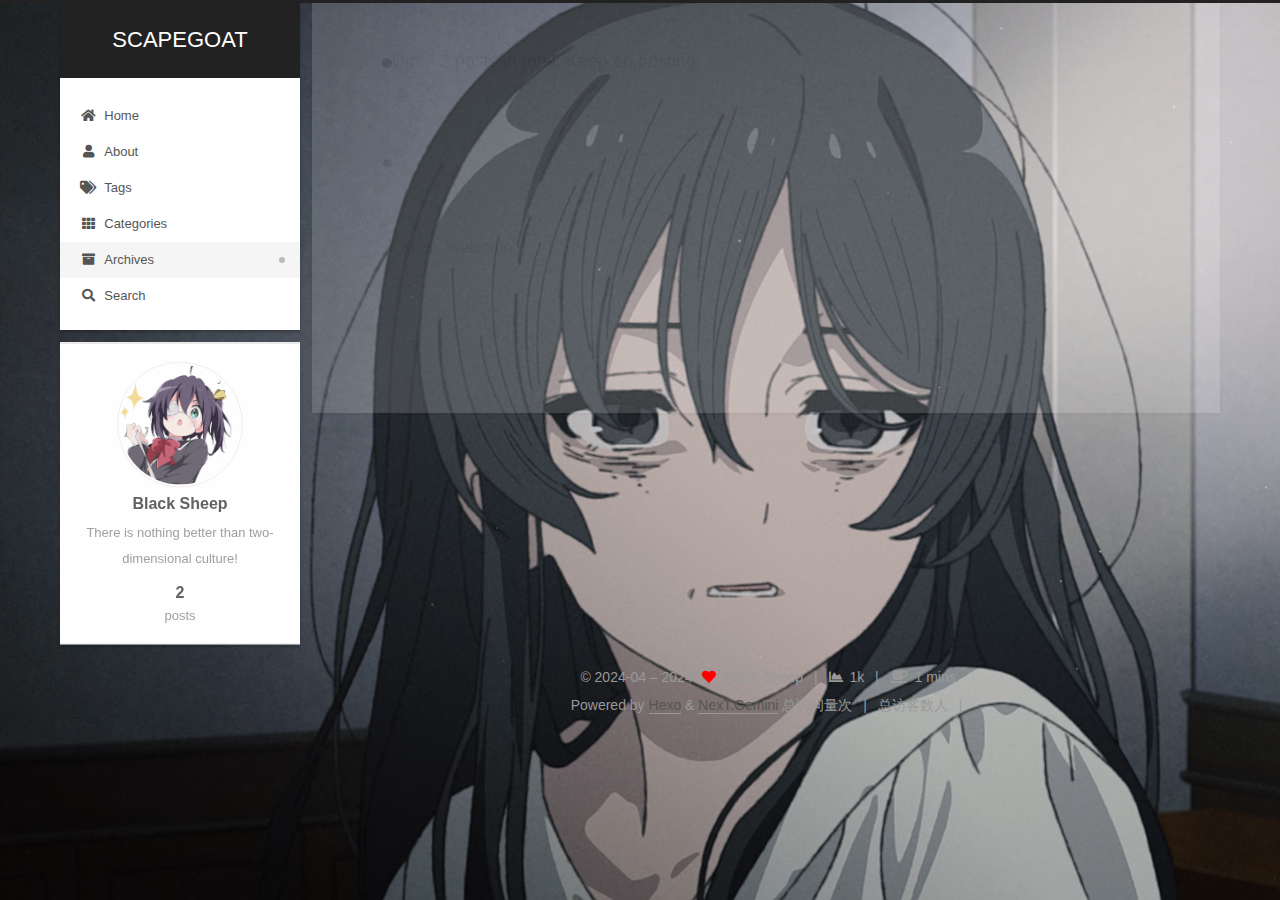
==== commit 57ef5a1c: "Site updated: 2024-04-26 20:50:31" ====
--- a/archives/index.html
+++ b/archives/index.html
@@ -195,13 +195,33 @@
   <div class="post-block">
     <div class="posts-collapse">
       <div class="collection-title">
-        <span class="collection-header">Um..! 1 post. Keep on posting.</span>
+        <span class="collection-header">Um..! 2 posts in total. Keep on posting.</span>
       </div>
 
       
     <div class="collection-year">
       <span class="collection-header">2024</span>
     </div>
+
+  <article itemscope itemtype="http://schema.org/Article">
+    <header class="post-header">
+
+      <div class="post-meta">
+        <time itemprop="dateCreated"
+              datetime="2024-04-26T20:27:56+08:00"
+              content="2024-04-26">
+          04-26
+        </time>
+      </div>
+
+      <div class="post-title">
+          <a class="post-title-link" href="/2024/04/26/Welcome/" itemprop="url">
+            <span itemprop="name">Welcome</span>
+          </a>
+      </div>
+
+    </header>
+  </article>
 
   <article itemscope itemtype="http://schema.org/Article">
     <header class="post-header">
@@ -297,7 +317,7 @@
       <div class="site-state-item site-state-posts">
           <a href="/archives/">
         
-          <span class="site-state-item-count">1</span>
+          <span class="site-state-item-count">2</span>
           <span class="site-state-item-name">posts</span>
         </a>
       </div>
@@ -334,7 +354,7 @@
     <span class="post-meta-item-icon">
       <i class="fa fa-chart-area"></i>
     </span>
-    <span title="Symbols count total">0k</span>
+    <span title="Symbols count total">1k</span>
     <span class="post-meta-divider">|</span>
     <span class="post-meta-item-icon">
       <i class="fa fa-coffee"></i>
--- a/css/main.css
+++ b/css/main.css
@@ -1169,7 +1169,7 @@
 }
 .links-of-author a::before,
 .links-of-author span.exturl::before {
-  background: #ff6ee2;
+  background: #9fff78;
   border-radius: 50%;
   content: ' ';
   display: inline-block;
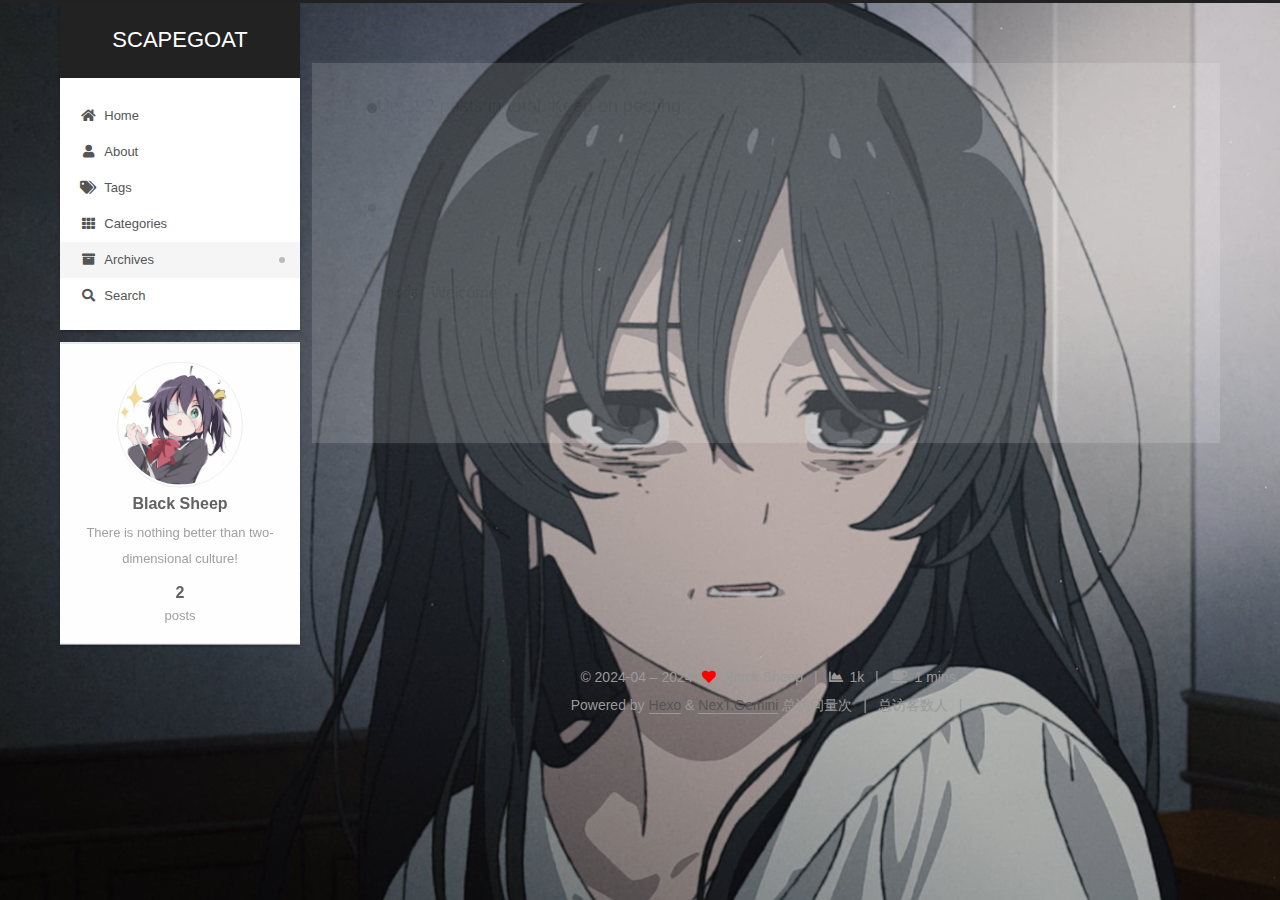
==== commit f63fbff3: "Site updated: 2024-04-26 23:18:16" ====
--- a/archives/index.html
+++ b/archives/index.html
@@ -19,20 +19,20 @@
 
 <script id="hexo-configurations">
     var NexT = window.NexT || {};
-    var CONFIG = {"hostname":"example.com","root":"/","scheme":"Gemini","version":"7.8.0","exturl":false,"sidebar":{"position":"left","display":"post","padding":18,"offset":12,"onmobile":false},"copycode":{"enable":false,"show_result":false,"style":null},"back2top":{"enable":true,"sidebar":false,"scrollpercent":false},"bookmark":{"enable":false,"color":"#222","save":"auto"},"fancybox":false,"mediumzoom":false,"lazyload":false,"pangu":false,"comments":{"style":"tabs","active":null,"storage":true,"lazyload":false,"nav":null},"algolia":{"hits":{"per_page":10},"labels":{"input_placeholder":"Search for Posts","hits_empty":"We didn't find any results for the search: ${query}","hits_stats":"${hits} results found in ${time} ms"}},"localsearch":{"enable":true,"trigger":"manual","top_n_per_article":1,"unescape":false,"preload":false},"motion":{"enable":true,"async":false,"transition":{"post_block":"fadeIn","post_header":"slideDownIn","post_body":"slideDownIn","coll_header":"slideLeftIn","sidebar":"slideUpIn"}}};
+    var CONFIG = {"hostname":"blog.pray99.cloudns.org","root":"/","scheme":"Gemini","version":"7.8.0","exturl":false,"sidebar":{"position":"left","display":"post","padding":18,"offset":12,"onmobile":false},"copycode":{"enable":false,"show_result":false,"style":null},"back2top":{"enable":true,"sidebar":false,"scrollpercent":false},"bookmark":{"enable":false,"color":"#222","save":"auto"},"fancybox":false,"mediumzoom":false,"lazyload":false,"pangu":false,"comments":{"style":"tabs","active":null,"storage":true,"lazyload":false,"nav":null},"algolia":{"hits":{"per_page":10},"labels":{"input_placeholder":"Search for Posts","hits_empty":"We didn't find any results for the search: ${query}","hits_stats":"${hits} results found in ${time} ms"}},"localsearch":{"enable":true,"trigger":"auto","top_n_per_article":1,"unescape":false,"preload":false},"motion":{"enable":true,"async":false,"transition":{"post_block":"fadeIn","post_header":"slideDownIn","post_body":"slideDownIn","coll_header":"slideLeftIn","sidebar":"slideUpIn"}},"path":"search.xml"};
   </script>
 
   <meta name="description" content="There is nothing better than two-dimensional culture!">
 <meta property="og:type" content="website">
 <meta property="og:title" content="SCAPEGOAT">
-<meta property="og:url" content="http://example.com/archives/index.html">
+<meta property="og:url" content="https://blog.pray99.cloudns.org/archives/index.html">
 <meta property="og:site_name" content="SCAPEGOAT">
 <meta property="og:description" content="There is nothing better than two-dimensional culture!">
 <meta property="og:locale" content="en_US">
 <meta property="article:author" content="Black Sheep">
 <meta name="twitter:card" content="summary">
 
-<link rel="canonical" href="http://example.com/archives/">
+<link rel="canonical" href="https://blog.pray99.cloudns.org/archives/">
 
 
 <script id="page-configurations">
--- a/css/main.css
+++ b/css/main.css
@@ -1169,7 +1169,7 @@
 }
 .links-of-author a::before,
 .links-of-author span.exturl::before {
-  background: #9fff78;
+  background: #f2ff7f;
   border-radius: 50%;
   content: ' ';
   display: inline-block;
@@ -2686,7 +2686,7 @@
   background-attachment: fixed;
   background-position: 50% 50%;
 }
-.post {
+.post-block {
   margin-top: 60px;
   margin-bottom: 60px;
   padding: 25px;
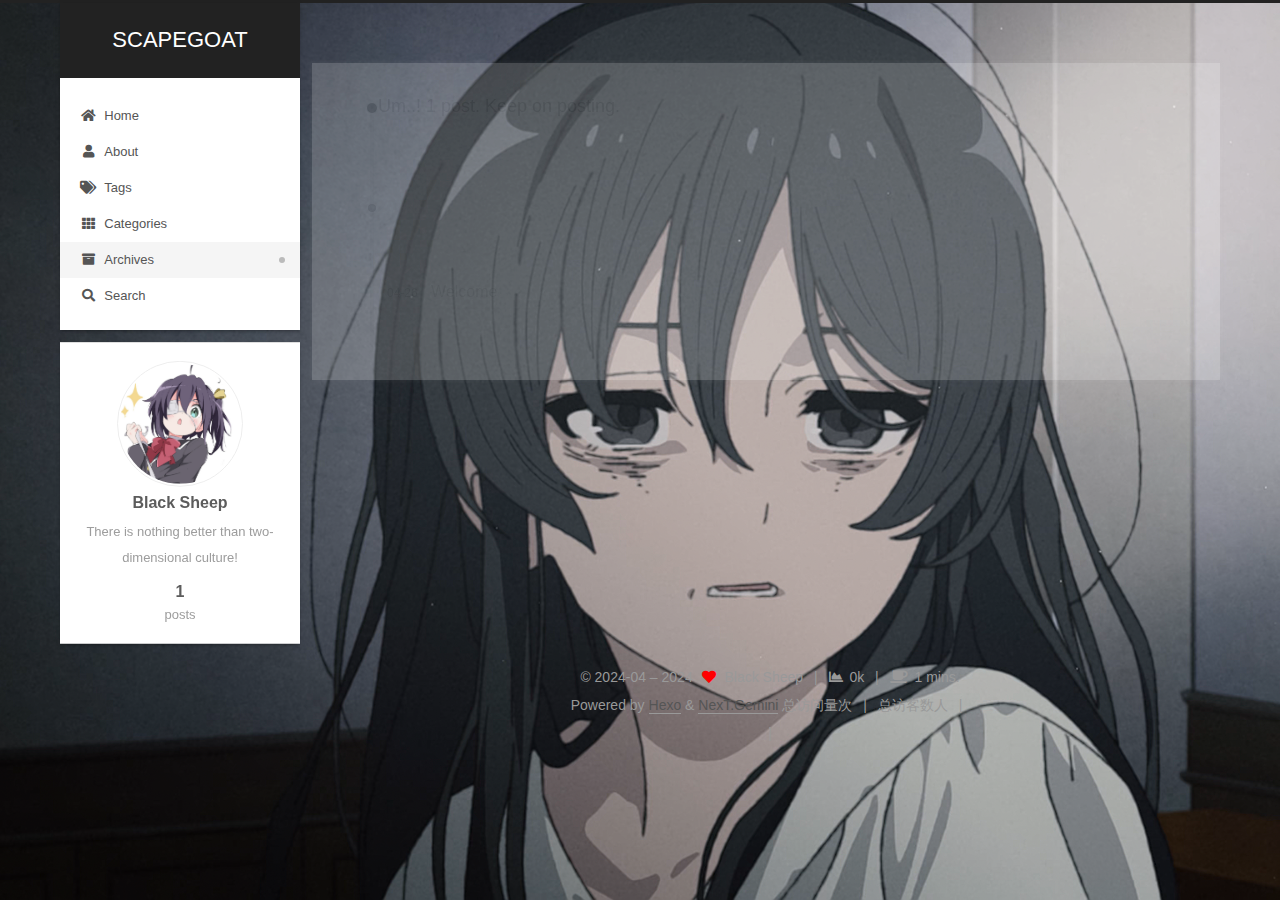
==== commit d19a8816: "Site updated: 2024-04-26 23:34:46" ====
--- a/archives/index.html
+++ b/archives/index.html
@@ -195,7 +195,7 @@
   <div class="post-block">
     <div class="posts-collapse">
       <div class="collection-title">
-        <span class="collection-header">Um..! 2 posts in total. Keep on posting.</span>
+        <span class="collection-header">Um..! 1 post. Keep on posting.</span>
       </div>
 
       
@@ -217,26 +217,6 @@
       <div class="post-title">
           <a class="post-title-link" href="/2024/04/26/Welcome/" itemprop="url">
             <span itemprop="name">Welcome</span>
-          </a>
-      </div>
-
-    </header>
-  </article>
-
-  <article itemscope itemtype="http://schema.org/Article">
-    <header class="post-header">
-
-      <div class="post-meta">
-        <time itemprop="dateCreated"
-              datetime="2024-04-26T16:50:13+08:00"
-              content="2024-04-26">
-          04-26
-        </time>
-      </div>
-
-      <div class="post-title">
-          <a class="post-title-link" href="/2024/04/26/hello-world/" itemprop="url">
-            <span itemprop="name">Hello World</span>
           </a>
       </div>
 
@@ -317,7 +297,7 @@
       <div class="site-state-item site-state-posts">
           <a href="/archives/">
         
-          <span class="site-state-item-count">2</span>
+          <span class="site-state-item-count">1</span>
           <span class="site-state-item-name">posts</span>
         </a>
       </div>
@@ -354,7 +334,7 @@
     <span class="post-meta-item-icon">
       <i class="fa fa-chart-area"></i>
     </span>
-    <span title="Symbols count total">1k</span>
+    <span title="Symbols count total">0k</span>
     <span class="post-meta-divider">|</span>
     <span class="post-meta-item-icon">
       <i class="fa fa-coffee"></i>
--- a/css/main.css
+++ b/css/main.css
@@ -1169,7 +1169,7 @@
 }
 .links-of-author a::before,
 .links-of-author span.exturl::before {
-  background: #f2ff7f;
+  background: #70ffa1;
   border-radius: 50%;
   content: ' ';
   display: inline-block;
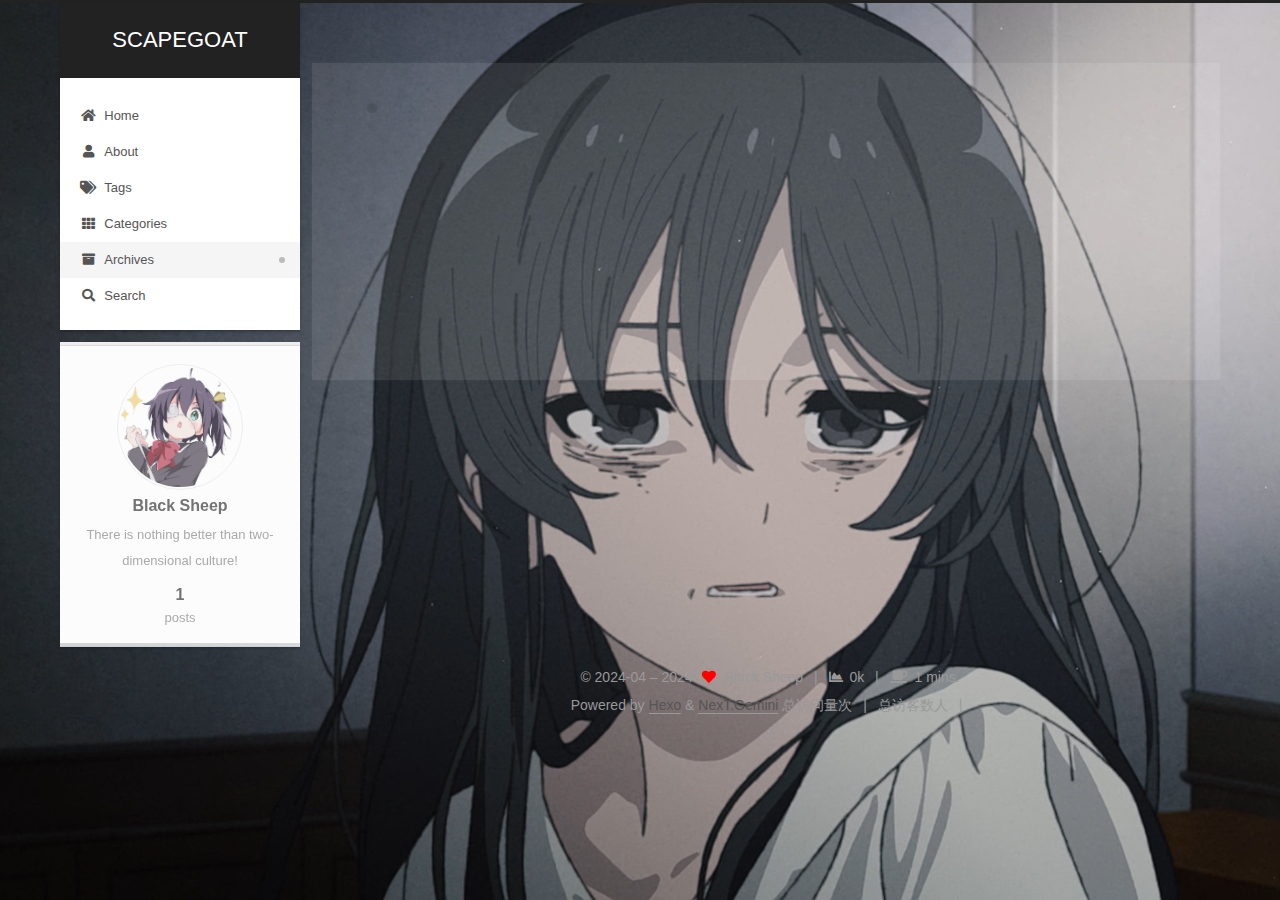
==== commit e2bdce2d: "Site updated: 2024-04-27 19:37:18" ====
--- a/archives/index.html
+++ b/archives/index.html
@@ -345,7 +345,7 @@
   </div>
 
 
-    <script async src="//dn-lbstatics.qbox.me/busuanzi/2.3/busuanzi.pure.mini.js"></script>
+    <script async src="//busuanzi.ibruce.info/busuanzi/2.3/busuanzi.pure.mini.js"></script>
 
     <span id="busuanzi_container_site_pv">总访问量<span id="busuanzi_value_site_pv"></span>次</span>
     <span class="post-meta-divider">|</span>
--- a/css/main.css
+++ b/css/main.css
@@ -1169,7 +1169,7 @@
 }
 .links-of-author a::before,
 .links-of-author span.exturl::before {
-  background: #70ffa1;
+  background: #34c8ff;
   border-radius: 50%;
   content: ' ';
   display: inline-block;
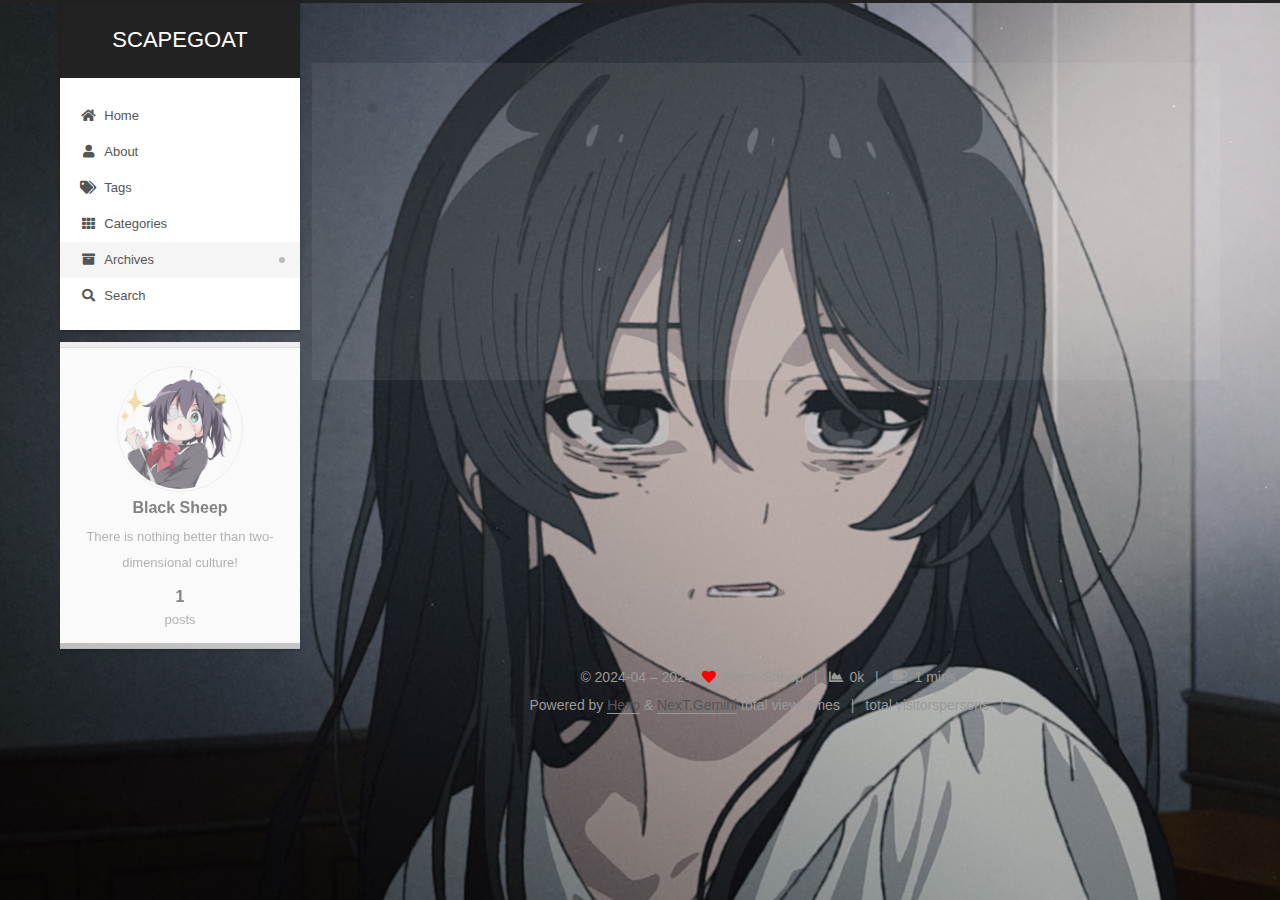
==== commit c06d0ceb: "Site updated: 2024-04-27 22:16:37" ====
--- a/archives/index.html
+++ b/archives/index.html
@@ -347,9 +347,9 @@
 
     <script async src="//busuanzi.ibruce.info/busuanzi/2.3/busuanzi.pure.mini.js"></script>
 
-    <span id="busuanzi_container_site_pv">总访问量<span id="busuanzi_value_site_pv"></span>次</span>
+    <span id="busuanzi_container_site_pv">total views<span id="busuanzi_value_site_pv"></span>times</span>
     <span class="post-meta-divider">|</span>
-    <span id="busuanzi_container_site_uv">总访客数<span id="busuanzi_value_site_uv"></span>人</span>
+    <span id="busuanzi_container_site_uv">total visitors<span id="busuanzi_value_site_uv"></span>persons</span>
     <span class="post-meta-divider">|</span>
 <!-- 不蒜子计数初始值纠正 -->
 <script>
--- a/css/main.css
+++ b/css/main.css
@@ -1169,7 +1169,7 @@
 }
 .links-of-author a::before,
 .links-of-author span.exturl::before {
-  background: #34c8ff;
+  background: #ff6525;
   border-radius: 50%;
   content: ' ';
   display: inline-block;
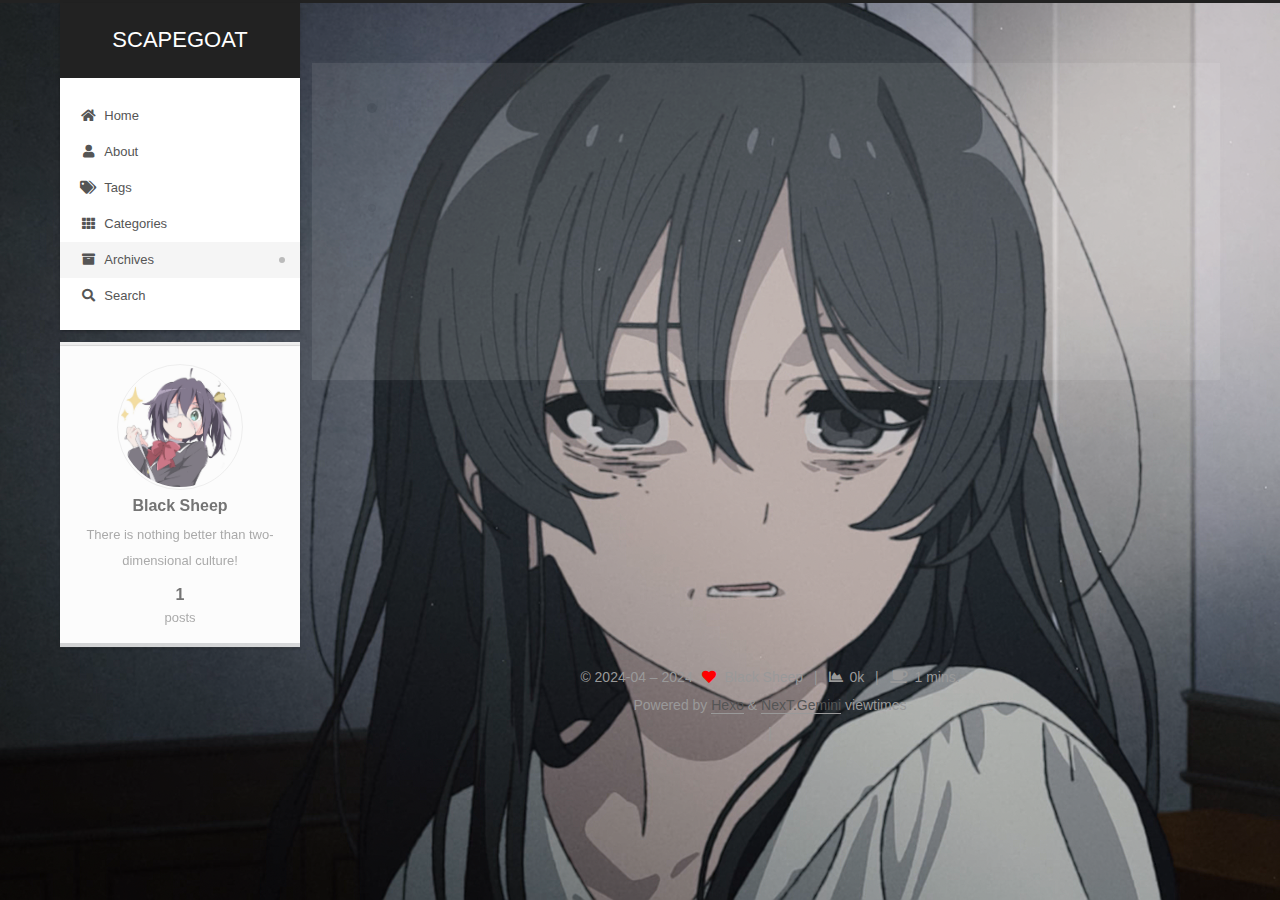
==== commit 3d22c761: "Site updated: 2024-04-27 23:37:03" ====
--- a/archives/index.html
+++ b/archives/index.html
@@ -345,12 +345,16 @@
   </div>
 
 
-    <script async src="//busuanzi.ibruce.info/busuanzi/2.3/busuanzi.pure.mini.js"></script>
-
-    <span id="busuanzi_container_site_pv">total views<span id="busuanzi_value_site_pv"></span>times</span>
-    <span class="post-meta-divider">|</span>
-    <span id="busuanzi_container_site_uv">total visitors<span id="busuanzi_value_site_uv"></span>persons</span>
-    <span class="post-meta-divider">|</span>
+    <script async src="//busuanzi.ibruce.info/busuanzi/2.3/busuanzi.pure.mini.js">
+    </script>
+
+    <span id="busuanzi_container_site_pv">
+    view<span id="busuanzi_value_site_pv"></span>times
+    </span>
+
+    <span id="busuanzi_container_site_pv" style='display:none'>
+    view<span id="busuanzi_value_site_pv"></span>times
+    </span>
 <!-- 不蒜子计数初始值纠正 -->
 <script>
 $(document).ready(function() {
--- a/css/main.css
+++ b/css/main.css
@@ -1169,7 +1169,7 @@
 }
 .links-of-author a::before,
 .links-of-author span.exturl::before {
-  background: #ff6525;
+  background: #daafff;
   border-radius: 50%;
   content: ' ';
   display: inline-block;
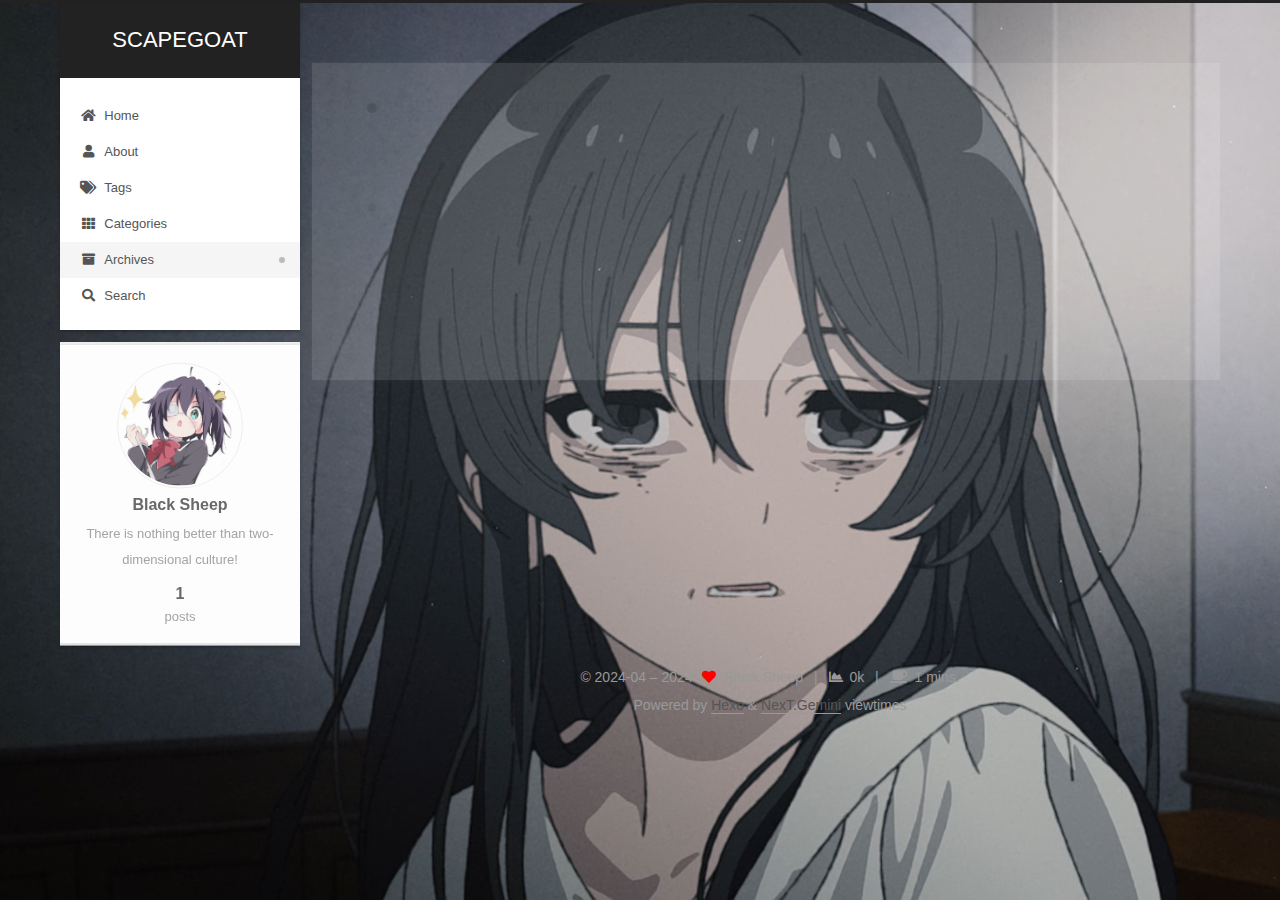
==== commit f1672615: "Site updated: 2024-04-28 00:25:55" ====
--- a/archives/index.html
+++ b/archives/index.html
@@ -348,35 +348,11 @@
     <script async src="//busuanzi.ibruce.info/busuanzi/2.3/busuanzi.pure.mini.js">
     </script>
 
-    <span id="busuanzi_container_site_pv">
     view<span id="busuanzi_value_site_pv"></span>times
+
+    <span id="busuanzi_container_site_pv" style='display:none'>
+        view<span id="busuanzi_value_site_pv"></span>times
     </span>
-
-    <span id="busuanzi_container_site_pv" style='display:none'>
-    view<span id="busuanzi_value_site_pv"></span>times
-    </span>
-<!-- 不蒜子计数初始值纠正 -->
-<script>
-$(document).ready(function() {
-
-    var int = setInterval(fixCount, 50);  // 50ms周期检测函数
-    var countOffset = 20000;  // 初始化首次数据
-
-    function fixCount() {            
-       if (document.getElementById("busuanzi_container_site_pv").style.display != "none")
-        {
-            $("#busuanzi_value_site_pv").html(parseInt($("#busuanzi_value_site_pv").html()) + countOffset); 
-            clearInterval(int);
-        }                  
-        if ($("#busuanzi_container_site_pv").css("display") != "none")
-        {
-            $("#busuanzi_value_site_uv").html(parseInt($("#busuanzi_value_site_uv").html()) + countOffset); // 加上初始数据 
-            clearInterval(int); // 停止检测
-        }  
-    }
-       	
-});
-</script> 
 
         
 <div class="busuanzi-count">
--- a/css/main.css
+++ b/css/main.css
@@ -1169,7 +1169,7 @@
 }
 .links-of-author a::before,
 .links-of-author span.exturl::before {
-  background: #daafff;
+  background: #ffcd0a;
   border-radius: 50%;
   content: ' ';
   display: inline-block;
